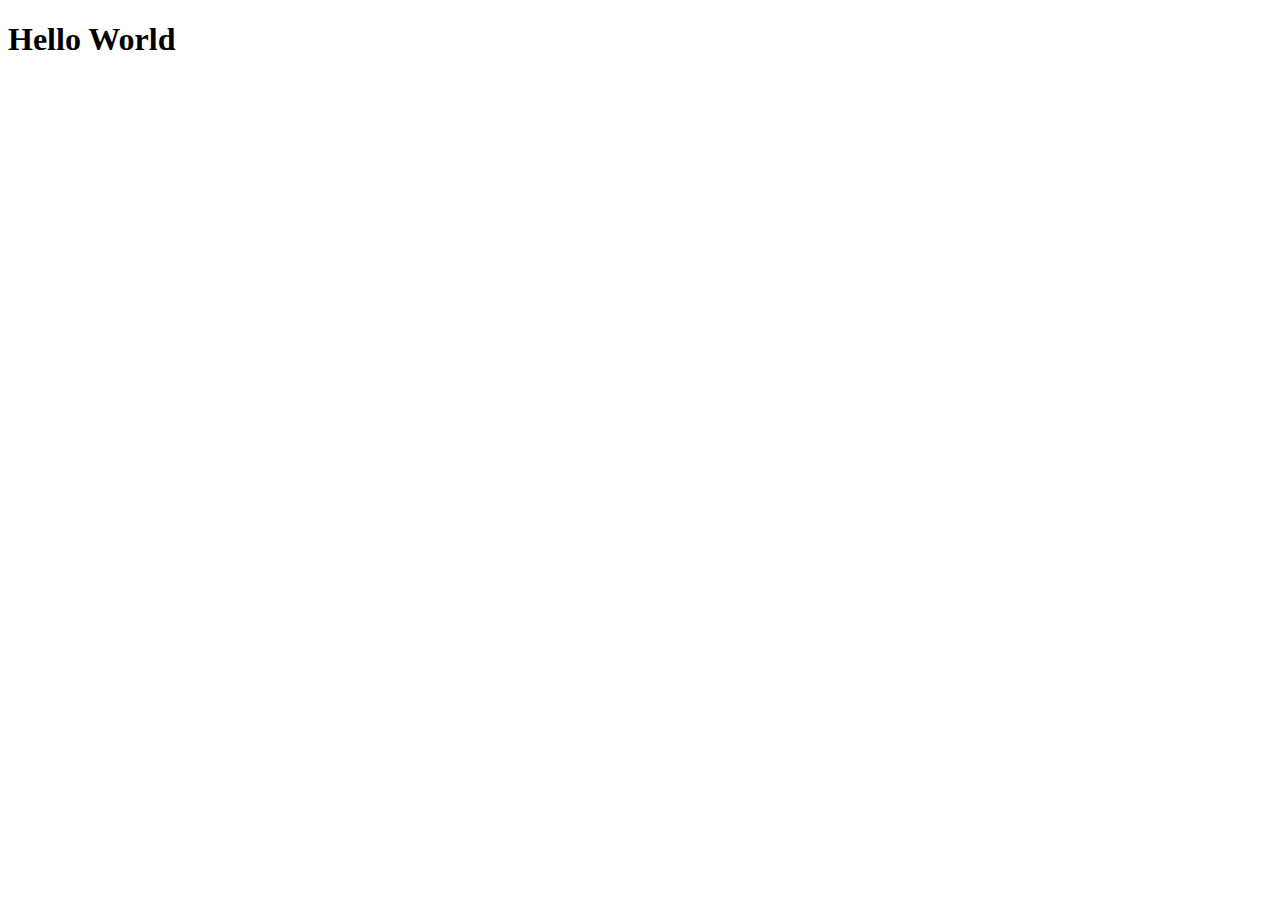
==== index.html @ 81156340 "index.html" ====
<!DOCTYPE html>
<html lang="en">
<head>
    <meta charset="UTF-8">
    <meta http-equiv="X-UA-Compatible" content="IE=edge">
    <meta name="viewport" content="width=device-width, initial-scale=1.0">
    <title>Document</title>
</head>
<body>
    <h1>Hello World</h1>
</body>
</html>
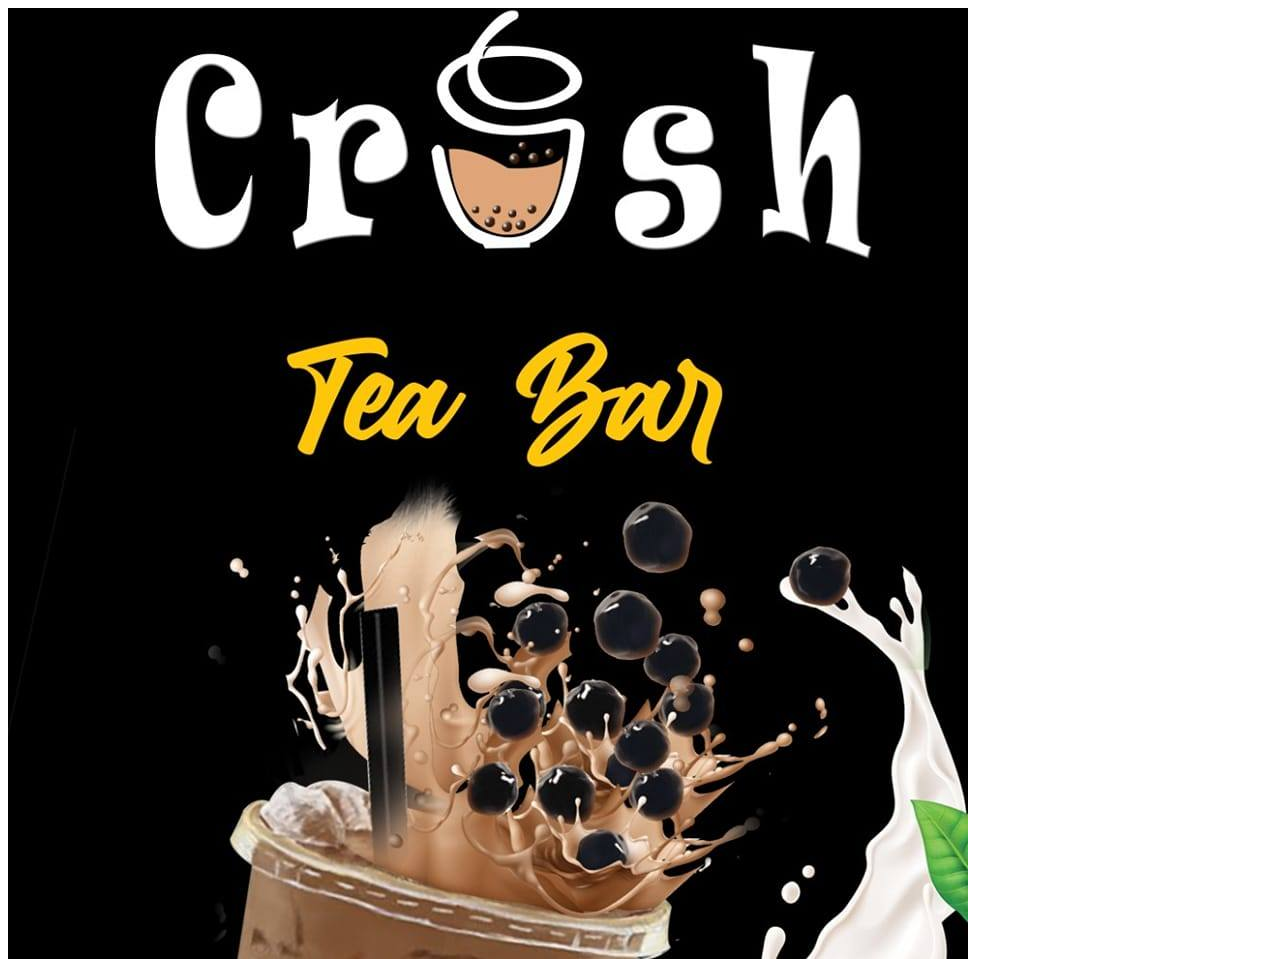
==== commit 54a08e92: "index.html" ====
--- a/index.html
+++ b/index.html
@@ -7,6 +7,8 @@
     <title>Document</title>
 </head>
 <body>
-    <h1>Hello World</h1>
+    <a href="stock_custody.html">
+        <img src="Crush Tea Bar/assets/image/crush_logo.jpg" alt="crush_logo">
+    </a>
 </body>
 </html>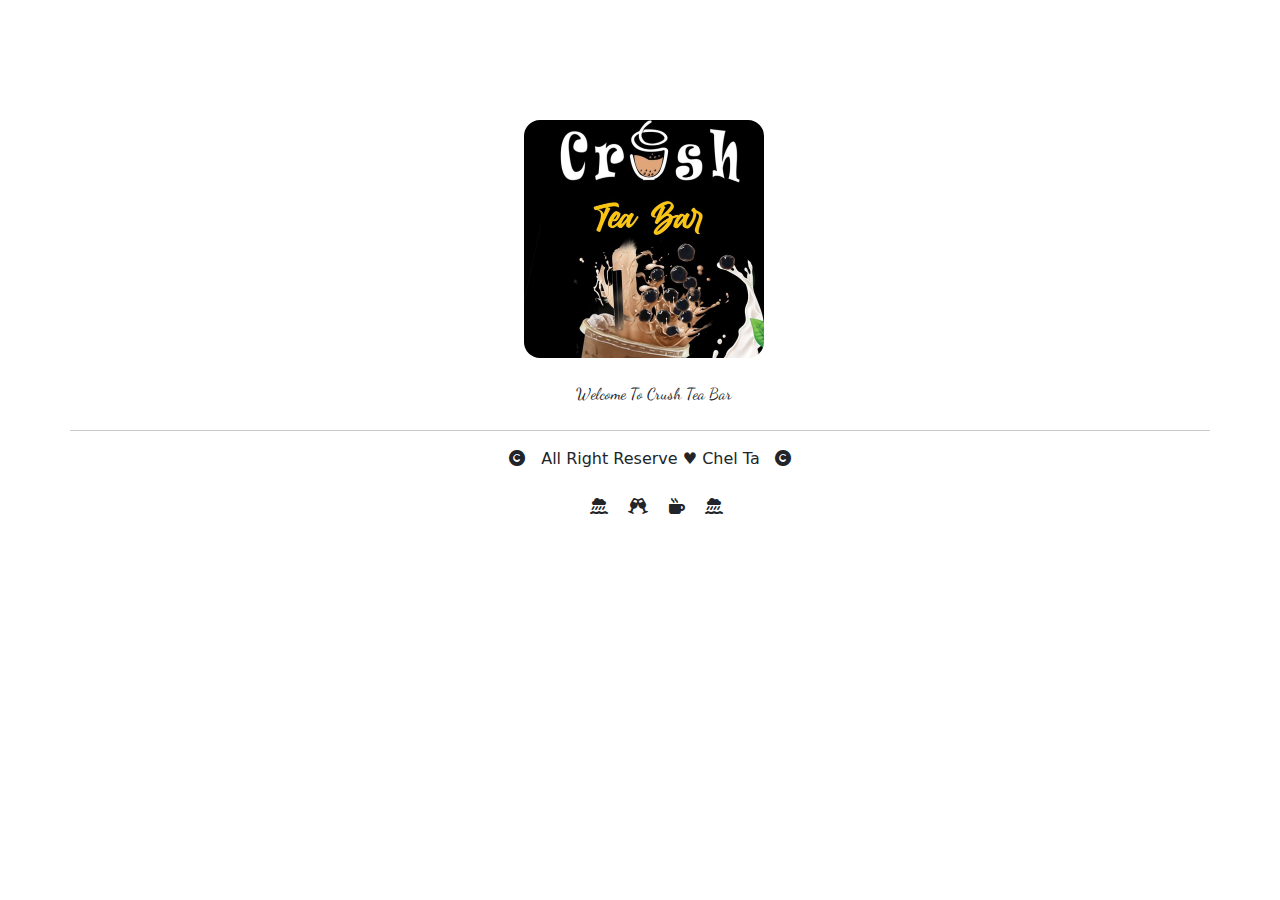
==== commit a49a5d74: "index.html" ====
--- a/index.html
+++ b/index.html
@@ -4,11 +4,47 @@
     <meta charset="UTF-8">
     <meta http-equiv="X-UA-Compatible" content="IE=edge">
     <meta name="viewport" content="width=device-width, initial-scale=1.0">
-    <title>Document</title>
+    <link rel="stylesheet" href="style.css">
+         <!-- Favicon -->
+         <link rel="icon" type="text/css" href="Crush Tea Bar/assets/image/crush_logo.jpg">
+         <link rel="apple-touch-icon" href="Crush Tea Bar/assets/image/crush_logo.jpg">
+        <!-- Bootstrap  -->
+        <link rel="stylesheet" type="text/css" href="Crush Tea Bar/bootstrap/css/bootstrap.min.css">
+        <script type="text/javascript" src="Crush Tea Bar/bootstrap/js/bootstrap.bundle.min.js"></script>
+        <link rel="preconnect" href="https://fonts.googleapis.com">
+        <link rel="preconnect" href="https://fonts.gstatic.com" crossorigin>
+        <link href="https://fonts.googleapis.com/css2?family=Dancing+Script:wght@700&display=swap" rel="stylesheet">
+        <!-- Font Awesome  -->
+        <link rel="stylesheet" type="text/css" href="Crush Tea Bar/assets/fontawesome/css/all.min.css">
+        <title>Crush Tea Bar</title>
 </head>
 <body>
-    <a href="stock_custody.html">
-        <img src="Crush Tea Bar/assets/image/crush_logo.jpg" alt="crush_logo">
-    </a>
+
+    <div class="container img_move">
+        <div class="row justify-content-center">
+            <div class="card" style = " width: 19rem; border: none;">
+                <div class="col-xl-6 col-lg-6 col-md-6 col-sm-12 col-12 mx-4">
+                    <a href="Crush Tea Bar/stock_custody.html">
+                        <img src="Crush Tea Bar/assets/image/crush_logo.jpg" alt="crush_logo" class = "card-img-top rounded-4" style="width: 15rem;">
+                    </a>
+                </div>
+                <div class="card-body">
+                  <p class="card-text text-center my-2" style = "margin-left: 28px;" id = "myp" >Welcome To Crush Tea Bar</p>
+                </div>
+              </div>
+
+              <br><br><hr>
+
+              <footer>
+                <div class="row justify-content-center" style = "margin-left:9px;">
+                  <p id ="pp" style = "text-align:center;"><i class="fa-solid fa-copyright" style = "margin-right:15px;"></i>All Right Reserve &#9829; Chel Ta<i class="fa-solid fa-copyright" style = "margin-left:15px;"></i><br><br>
+                    <i class="fa-solid fa-cloud-showers-water"style = "margin-left:12px;"></i>
+                    <i class="fa-solid fa-champagne-glasses" style = "margin-left:15px;"></i>
+                    <i class="fa-solid fa-mug-hot" style = "margin-left:15px;"></i>
+                    <i class="fa-solid fa-cloud-showers-water" style = "margin-left:15px;"></i></p>
+                </div>
+              </footer>
+        </div>
+    </div>
 </body>
 </html>--- a/style.css
+++ b/style.css
@@ -0,0 +1,7 @@
+.img_move{
+    margin-top:120px;
+}
+
+#myp{
+    font-family: 'Dancing Script', cursive;
+}--- a/Crush Tea Bar/assets/fontawesome/css/all.min.css
+++ b/Crush Tea Bar/assets/fontawesome/css/all.min.css
@@ -0,0 +1,6 @@
+/*!
+ * Font Awesome Free 6.1.1 by @fontawesome - https://fontawesome.com
+ * License - https://fontawesome.com/license/free (Icons: CC BY 4.0, Fonts: SIL OFL 1.1, Code: MIT License)
+ * Copyright 2022 Fonticons, Inc.
+ */
+.fa{font-family:var(--fa-style-family,"Font Awesome 6 Free");font-weight:var(--fa-style,900)}.fa,.fa-brands,.fa-duotone,.fa-light,.fa-regular,.fa-solid,.fa-thin,.fab,.fad,.fal,.far,.fas,.fat{-moz-osx-font-smoothing:grayscale;-webkit-font-smoothing:antialiased;display:var(--fa-display,inline-block);font-style:normal;font-variant:normal;line-height:1;text-rendering:auto}.fa-1x{font-size:1em}.fa-2x{font-size:2em}.fa-3x{font-size:3em}.fa-4x{font-size:4em}.fa-5x{font-size:5em}.fa-6x{font-size:6em}.fa-7x{font-size:7em}.fa-8x{font-size:8em}.fa-9x{font-size:9em}.fa-10x{font-size:10em}.fa-2xs{font-size:.625em;line-height:.1em;vertical-align:.225em}.fa-xs{font-size:.75em;line-height:.08333em;vertical-align:.125em}.fa-sm{font-size:.875em;line-height:.07143em;vertical-align:.05357em}.fa-lg{font-size:1.25em;line-height:.05em;vertical-align:-.075em}.fa-xl{font-size:1.5em;line-height:.04167em;vertical-align:-.125em}.fa-2xl{font-size:2em;line-height:.03125em;vertical-align:-.1875em}.fa-fw{text-align:center;width:1.25em}.fa-ul{list-style-type:none;margin-left:var(--fa-li-margin,2.5em);padding-left:0}.fa-ul>li{position:relative}.fa-li{left:calc(var(--fa-li-width, 2em)*-1);position:absolute;text-align:center;width:var(--fa-li-width,2em);line-height:inherit}.fa-border{border-radius:var(--fa-border-radius,.1em);border:var(--fa-border-width,.08em) var(--fa-border-style,solid) var(--fa-border-color,#eee);padding:var(--fa-border-padding,.2em .25em .15em)}.fa-pull-left{float:left;margin-right:var(--fa-pull-margin,.3em)}.fa-pull-right{float:right;margin-left:var(--fa-pull-margin,.3em)}.fa-beat{-webkit-animation-name:fa-beat;animation-name:fa-beat;-webkit-animation-delay:var(--fa-animation-delay,0);animation-delay:var(--fa-animation-delay,0);-webkit-animation-direction:var(--fa-animation-direction,normal);animation-direction:var(--fa-animation-direction,normal);-webkit-animation-duration:var(--fa-animation-duration,1s);animation-duration:var(--fa-animation-duration,1s);-webkit-animation-iteration-count:var(--fa-animation-iteration-count,infinite);animation-iteration-count:var(--fa-animation-iteration-count,infinite);-webkit-animation-timing-function:var(--fa-animation-timing,ease-in-out);animation-timing-function:var(--fa-animation-timing,ease-in-out)}.fa-bounce{-webkit-animation-name:fa-bounce;animation-name:fa-bounce;-webkit-animation-delay:var(--fa-animation-delay,0);animation-delay:var(--fa-animation-delay,0);-webkit-animation-direction:var(--fa-animation-direction,normal);animation-direction:var(--fa-animation-direction,normal);-webkit-animation-duration:var(--fa-animation-duration,1s);animation-duration:var(--fa-animation-duration,1s);-webkit-animation-iteration-count:var(--fa-animation-iteration-count,infinite);animation-iteration-count:var(--fa-animation-iteration-count,infinite);-webkit-animation-timing-function:var(--fa-animation-timing,cubic-bezier(.28,.84,.42,1));animation-timing-function:var(--fa-animation-timing,cubic-bezier(.28,.84,.42,1))}.fa-fade{-webkit-animation-name:fa-fade;animation-name:fa-fade;-webkit-animation-iteration-count:var(--fa-animation-iteration-count,infinite);animation-iteration-count:var(--fa-animation-iteration-count,infinite);-webkit-animation-timing-function:var(--fa-animation-timing,cubic-bezier(.4,0,.6,1));animation-timing-function:var(--fa-animation-timing,cubic-bezier(.4,0,.6,1))}.fa-beat-fade,.fa-fade{-webkit-animation-delay:var(--fa-animation-delay,0);animation-delay:var(--fa-animation-delay,0);-webkit-animation-direction:var(--fa-animation-direction,normal);animation-direction:var(--fa-animation-direction,normal);-webkit-animation-duration:var(--fa-animation-duration,1s);animation-duration:var(--fa-animation-duration,1s)}.fa-beat-fade{-webkit-animation-name:fa-beat-fade;animation-name:fa-beat-fade;-webkit-animation-iteration-count:var(--fa-animation-iteration-count,infinite);animation-iteration-count:var(--fa-animation-iteration-count,infinite);-webkit-animation-timing-function:var(--fa-animation-timing,cubic-bezier(.4,0,.6,1));animation-timing-function:var(--fa-animation-timing,cubic-bezier(.4,0,.6,1))}.fa-flip{-webkit-animation-name:fa-flip;animation-name:fa-flip;-webkit-animation-delay:var(--fa-animation-delay,0);animation-delay:var(--fa-animation-delay,0);-webkit-animation-direction:var(--fa-animation-direction,normal);animation-direction:var(--fa-animation-direction,normal);-webkit-animation-duration:var(--fa-animation-duration,1s);animation-duration:var(--fa-animation-duration,1s);-webkit-animation-iteration-count:var(--fa-animation-iteration-count,infinite);animation-iteration-count:var(--fa-animation-iteration-count,infinite);-webkit-animation-timing-function:var(--fa-animation-timing,ease-in-out);animation-timing-function:var(--fa-animation-timing,ease-in-out)}.fa-shake{-webkit-animation-name:fa-shake;animation-name:fa-shake;-webkit-animation-duration:var(--fa-animation-duration,1s);animation-duration:var(--fa-animation-duration,1s);-webkit-animation-iteration-count:var(--fa-animation-iteration-count,infinite);animation-iteration-count:var(--fa-animation-iteration-count,infinite);-webkit-animation-timing-function:var(--fa-animation-timing,linear);animation-timing-function:var(--fa-animation-timing,linear)}.fa-shake,.fa-spin{-webkit-animation-delay:var(--fa-animation-delay,0);animation-delay:var(--fa-animation-delay,0);-webkit-animation-direction:var(--fa-animation-direction,normal);animation-direction:var(--fa-animation-direction,normal)}.fa-spin{-webkit-animation-name:fa-spin;animation-name:fa-spin;-webkit-animation-duration:var(--fa-animation-duration,2s);animation-duration:var(--fa-animation-duration,2s);-webkit-animation-iteration-count:var(--fa-animation-iteration-count,infinite);animation-iteration-count:var(--fa-animation-iteration-count,infinite);-webkit-animation-timing-function:var(--fa-animation-timing,linear);animation-timing-function:var(--fa-animation-timing,linear)}.fa-spin-reverse{--fa-animation-direction:reverse}.fa-pulse,.fa-spin-pulse{-webkit-animation-name:fa-spin;animation-name:fa-spin;-webkit-animation-direction:var(--fa-animation-direction,normal);animation-direction:var(--fa-animation-direction,normal);-webkit-animation-duration:var(--fa-animation-duration,1s);animation-duration:var(--fa-animation-duration,1s);-webkit-animation-iteration-count:var(--fa-animation-iteration-count,infinite);animation-iteration-count:var(--fa-animation-iteration-count,infinite);-webkit-animation-timing-function:var(--fa-animation-timing,steps(8));animation-timing-function:var(--fa-animation-timing,steps(8))}@media (prefers-reduced-motion:reduce){.fa-beat,.fa-beat-fade,.fa-bounce,.fa-fade,.fa-flip,.fa-pulse,.fa-shake,.fa-spin,.fa-spin-pulse{-webkit-animation-delay:-1ms;animation-delay:-1ms;-webkit-animation-duration:1ms;animation-duration:1ms;-webkit-animation-iteration-count:1;animation-iteration-count:1;transition-delay:0s;transition-duration:0s}}@-webkit-keyframes fa-beat{0%,90%{-webkit-transform:scale(1);transform:scale(1)}45%{-webkit-transform:scale(var(--fa-beat-scale,1.25));transform:scale(var(--fa-beat-scale,1.25))}}@keyframes fa-beat{0%,90%{-webkit-transform:scale(1);transform:scale(1)}45%{-webkit-transform:scale(var(--fa-beat-scale,1.25));transform:scale(var(--fa-beat-scale,1.25))}}@-webkit-keyframes fa-bounce{0%{-webkit-transform:scale(1) translateY(0);transform:scale(1) translateY(0)}10%{-webkit-transform:scale(var(--fa-bounce-start-scale-x,1.1),var(--fa-bounce-start-scale-y,.9)) translateY(0);transform:scale(var(--fa-bounce-start-scale-x,1.1),var(--fa-bounce-start-scale-y,.9)) translateY(0)}30%{-webkit-transform:scale(var(--fa-bounce-jump-scale-x,.9),var(--fa-bounce-jump-scale-y,1.1)) translateY(var(--fa-bounce-height,-.5em));transform:scale(var(--fa-bounce-jump-scale-x,.9),var(--fa-bounce-jump-scale-y,1.1)) translateY(var(--fa-bounce-height,-.5em))}50%{-webkit-transform:scale(var(--fa-bounce-land-scale-x,1.05),var(--fa-bounce-land-scale-y,.95)) translateY(0);transform:scale(var(--fa-bounce-land-scale-x,1.05),var(--fa-bounce-land-scale-y,.95)) translateY(0)}57%{-webkit-transform:scale(1) translateY(var(--fa-bounce-rebound,-.125em));transform:scale(1) translateY(var(--fa-bounce-rebound,-.125em))}64%{-webkit-transform:scale(1) translateY(0);transform:scale(1) translateY(0)}to{-webkit-transform:scale(1) translateY(0);transform:scale(1) translateY(0)}}@keyframes fa-bounce{0%{-webkit-transform:scale(1) translateY(0);transform:scale(1) translateY(0)}10%{-webkit-transform:scale(var(--fa-bounce-start-scale-x,1.1),var(--fa-bounce-start-scale-y,.9)) translateY(0);transform:scale(var(--fa-bounce-start-scale-x,1.1),var(--fa-bounce-start-scale-y,.9)) translateY(0)}30%{-webkit-transform:scale(var(--fa-bounce-jump-scale-x,.9),var(--fa-bounce-jump-scale-y,1.1)) translateY(var(--fa-bounce-height,-.5em));transform:scale(var(--fa-bounce-jump-scale-x,.9),var(--fa-bounce-jump-scale-y,1.1)) translateY(var(--fa-bounce-height,-.5em))}50%{-webkit-transform:scale(var(--fa-bounce-land-scale-x,1.05),var(--fa-bounce-land-scale-y,.95)) translateY(0);transform:scale(var(--fa-bounce-land-scale-x,1.05),var(--fa-bounce-land-scale-y,.95)) translateY(0)}57%{-webkit-transform:scale(1) translateY(var(--fa-bounce-rebound,-.125em));transform:scale(1) translateY(var(--fa-bounce-rebound,-.125em))}64%{-webkit-transform:scale(1) translateY(0);transform:scale(1) translateY(0)}to{-webkit-transform:scale(1) translateY(0);transform:scale(1) translateY(0)}}@-webkit-keyframes fa-fade{50%{opacity:var(--fa-fade-opacity,.4)}}@keyframes fa-fade{50%{opacity:var(--fa-fade-opacity,.4)}}@-webkit-keyframes fa-beat-fade{0%,to{opacity:var(--fa-beat-fade-opacity,.4);-webkit-transform:scale(1);transform:scale(1)}50%{opacity:1;-webkit-transform:scale(var(--fa-beat-fade-scale,1.125));transform:scale(var(--fa-beat-fade-scale,1.125))}}@keyframes fa-beat-fade{0%,to{opacity:var(--fa-beat-fade-opacity,.4);-webkit-transform:scale(1);transform:scale(1)}50%{opacity:1;-webkit-transform:scale(var(--fa-beat-fade-scale,1.125));transform:scale(var(--fa-beat-fade-scale,1.125))}}@-webkit-keyframes fa-flip{50%{-webkit-transform:rotate3d(var(--fa-flip-x,0),var(--fa-flip-y,1),var(--fa-flip-z,0),var(--fa-flip-angle,-180deg));transform:rotate3d(var(--fa-flip-x,0),var(--fa-flip-y,1),var(--fa-flip-z,0),var(--fa-flip-angle,-180deg))}}@keyframes fa-flip{50%{-webkit-transform:rotate3d(var(--fa-flip-x,0),var(--fa-flip-y,1),var(--fa-flip-z,0),var(--fa-flip-angle,-180deg));transform:rotate3d(var(--fa-flip-x,0),var(--fa-flip-y,1),var(--fa-flip-z,0),var(--fa-flip-angle,-180deg))}}@-webkit-keyframes fa-shake{0%{-webkit-transform:rotate(-15deg);transform:rotate(-15deg)}4%{-webkit-transform:rotate(15deg);transform:rotate(15deg)}8%,24%{-webkit-transform:rotate(-18deg);transform:rotate(-18deg)}12%,28%{-webkit-transform:rotate(18deg);transform:rotate(18deg)}16%{-webkit-transform:rotate(-22deg);transform:rotate(-22deg)}20%{-webkit-transform:rotate(22deg);transform:rotate(22deg)}32%{-webkit-transform:rotate(-12deg);transform:rotate(-12deg)}36%{-webkit-transform:rotate(12deg);transform:rotate(12deg)}40%,to{-webkit-transform:rotate(0deg);transform:rotate(0deg)}}@keyframes fa-shake{0%{-webkit-transform:rotate(-15deg);transform:rotate(-15deg)}4%{-webkit-transform:rotate(15deg);transform:rotate(15deg)}8%,24%{-webkit-transform:rotate(-18deg);transform:rotate(-18deg)}12%,28%{-webkit-transform:rotate(18deg);transform:rotate(18deg)}16%{-webkit-transform:rotate(-22deg);transform:rotate(-22deg)}20%{-webkit-transform:rotate(22deg);transform:rotate(22deg)}32%{-webkit-transform:rotate(-12deg);transform:rotate(-12deg)}36%{-webkit-transform:rotate(12deg);transform:rotate(12deg)}40%,to{-webkit-transform:rotate(0deg);transform:rotate(0deg)}}@-webkit-keyframes fa-spin{0%{-webkit-transform:rotate(0deg);transform:rotate(0deg)}to{-webkit-transform:rotate(1turn);transform:rotate(1turn)}}@keyframes fa-spin{0%{-webkit-transform:rotate(0deg);transform:rotate(0deg)}to{-webkit-transform:rotate(1turn);transform:rotate(1turn)}}.fa-rotate-90{-webkit-transform:rotate(90deg);transform:rotate(90deg)}.fa-rotate-180{-webkit-transform:rotate(180deg);transform:rotate(180deg)}.fa-rotate-270{-webkit-transform:rotate(270deg);transform:rotate(270deg)}.fa-flip-horizontal{-webkit-transform:scaleX(-1);transform:scaleX(-1)}.fa-flip-vertical{-webkit-transform:scaleY(-1);transform:scaleY(-1)}.fa-flip-both,.fa-flip-horizontal.fa-flip-vertical{-webkit-transform:scale(-1);transform:scale(-1)}.fa-rotate-by{-webkit-transform:rotate(var(--fa-rotate-angle,none));transform:rotate(var(--fa-rotate-angle,none))}.fa-stack{display:inline-block;height:2em;line-height:2em;position:relative;vertical-align:middle;width:2.5em}.fa-stack-1x,.fa-stack-2x{left:0;position:absolute;text-align:center;width:100%;z-index:var(--fa-stack-z-index,auto)}.fa-stack-1x{line-height:inherit}.fa-stack-2x{font-size:2em}.fa-inverse{color:var(--fa-inverse,#fff)}.fa-0:before{content:"\30"}.fa-1:before{content:"\31"}.fa-2:before{content:"\32"}.fa-3:before{content:"\33"}.fa-4:before{content:"\34"}.fa-5:before{content:"\35"}.fa-6:before{content:"\36"}.fa-7:before{content:"\37"}.fa-8:before{content:"\38"}.fa-9:before{content:"\39"}.fa-a:before{content:"\41"}.fa-address-book:before,.fa-contact-book:before{content:"\f2b9"}.fa-address-card:before,.fa-contact-card:before,.fa-vcard:before{content:"\f2bb"}.fa-align-center:before{content:"\f037"}.fa-align-justify:before{content:"\f039"}.fa-align-left:before{content:"\f036"}.fa-align-right:before{content:"\f038"}.fa-anchor:before{content:"\f13d"}.fa-anchor-circle-check:before{content:"\e4aa"}.fa-anchor-circle-exclamation:before{content:"\e4ab"}.fa-anchor-circle-xmark:before{content:"\e4ac"}.fa-anchor-lock:before{content:"\e4ad"}.fa-angle-down:before{content:"\f107"}.fa-angle-left:before{content:"\f104"}.fa-angle-right:before{content:"\f105"}.fa-angle-up:before{content:"\f106"}.fa-angle-double-down:before,.fa-angles-down:before{content:"\f103"}.fa-angle-double-left:before,.fa-angles-left:before{content:"\f100"}.fa-angle-double-right:before,.fa-angles-right:before{content:"\f101"}.fa-angle-double-up:before,.fa-angles-up:before{content:"\f102"}.fa-ankh:before{content:"\f644"}.fa-apple-alt:before,.fa-apple-whole:before{content:"\f5d1"}.fa-archway:before{content:"\f557"}.fa-arrow-down:before{content:"\f063"}.fa-arrow-down-1-9:before,.fa-sort-numeric-asc:before,.fa-sort-numeric-down:before{content:"\f162"}.fa-arrow-down-9-1:before,.fa-sort-numeric-desc:before,.fa-sort-numeric-down-alt:before{content:"\f886"}.fa-arrow-down-a-z:before,.fa-sort-alpha-asc:before,.fa-sort-alpha-down:before{content:"\f15d"}.fa-arrow-down-long:before,.fa-long-arrow-down:before{content:"\f175"}.fa-arrow-down-short-wide:before,.fa-sort-amount-desc:before,.fa-sort-amount-down-alt:before{content:"\f884"}.fa-arrow-down-up-across-line:before{content:"\e4af"}.fa-arrow-down-up-lock:before{content:"\e4b0"}.fa-arrow-down-wide-short:before,.fa-sort-amount-asc:before,.fa-sort-amount-down:before{content:"\f160"}.fa-arrow-down-z-a:before,.fa-sort-alpha-desc:before,.fa-sort-alpha-down-alt:before{content:"\f881"}.fa-arrow-left:before{content:"\f060"}.fa-arrow-left-long:before,.fa-long-arrow-left:before{content:"\f177"}.fa-arrow-pointer:before,.fa-mouse-pointer:before{content:"\f245"}.fa-arrow-right:before{content:"\f061"}.fa-arrow-right-arrow-left:before,.fa-exchange:before{content:"\f0ec"}.fa-arrow-right-from-bracket:before,.fa-sign-out:before{content:"\f08b"}.fa-arrow-right-long:before,.fa-long-arrow-right:before{content:"\f178"}.fa-arrow-right-to-bracket:before,.fa-sign-in:before{content:"\f090"}.fa-arrow-right-to-city:before{content:"\e4b3"}.fa-arrow-left-rotate:before,.fa-arrow-rotate-back:before,.fa-arrow-rotate-backward:before,.fa-arrow-rotate-left:before,.fa-undo:before{content:"\f0e2"}.fa-arrow-right-rotate:before,.fa-arrow-rotate-forward:before,.fa-arrow-rotate-right:before,.fa-redo:before{content:"\f01e"}.fa-arrow-trend-down:before{content:"\e097"}.fa-arrow-trend-up:before{content:"\e098"}.fa-arrow-turn-down:before,.fa-level-down:before{content:"\f149"}.fa-arrow-turn-up:before,.fa-level-up:before{content:"\f148"}.fa-arrow-up:before{content:"\f062"}.fa-arrow-up-1-9:before,.fa-sort-numeric-up:before{content:"\f163"}.fa-arrow-up-9-1:before,.fa-sort-numeric-up-alt:before{content:"\f887"}.fa-arrow-up-a-z:before,.fa-sort-alpha-up:before{content:"\f15e"}.fa-arrow-up-from-bracket:before{content:"\e09a"}.fa-arrow-up-from-ground-water:before{content:"\e4b5"}.fa-arrow-up-from-water-pump:before{content:"\e4b6"}.fa-arrow-up-long:before,.fa-long-arrow-up:before{content:"\f176"}.fa-arrow-up-right-dots:before{content:"\e4b7"}.fa-arrow-up-right-from-square:before,.fa-external-link:before{content:"\f08e"}.fa-arrow-up-short-wide:before,.fa-sort-amount-up-alt:before{content:"\f885"}.fa-arrow-up-wide-short:before,.fa-sort-amount-up:before{content:"\f161"}.fa-arrow-up-z-a:before,.fa-sort-alpha-up-alt:before{content:"\f882"}.fa-arrows-down-to-line:before{content:"\e4b8"}.fa-arrows-down-to-people:before{content:"\e4b9"}.fa-arrows-h:before,.fa-arrows-left-right:before{content:"\f07e"}.fa-arrows-left-right-to-line:before{content:"\e4ba"}.fa-arrows-rotate:before,.fa-refresh:before,.fa-sync:before{content:"\f021"}.fa-arrows-spin:before{content:"\e4bb"}.fa-arrows-split-up-and-left:before{content:"\e4bc"}.fa-arrows-to-circle:before{content:"\e4bd"}.fa-arrows-to-dot:before{content:"\e4be"}.fa-arrows-to-eye:before{content:"\e4bf"}.fa-arrows-turn-right:before{content:"\e4c0"}.fa-arrows-turn-to-dots:before{content:"\e4c1"}.fa-arrows-up-down:before,.fa-arrows-v:before{content:"\f07d"}.fa-arrows-up-down-left-right:before,.fa-arrows:before{content:"\f047"}.fa-arrows-up-to-line:before{content:"\e4c2"}.fa-asterisk:before{content:"\2a"}.fa-at:before{content:"\40"}.fa-atom:before{content:"\f5d2"}.fa-audio-description:before{content:"\f29e"}.fa-austral-sign:before{content:"\e0a9"}.fa-award:before{content:"\f559"}.fa-b:before{content:"\42"}.fa-baby:before{content:"\f77c"}.fa-baby-carriage:before,.fa-carriage-baby:before{content:"\f77d"}.fa-backward:before{content:"\f04a"}.fa-backward-fast:before,.fa-fast-backward:before{content:"\f049"}.fa-backward-step:before,.fa-step-backward:before{content:"\f048"}.fa-bacon:before{content:"\f7e5"}.fa-bacteria:before{content:"\e059"}.fa-bacterium:before{content:"\e05a"}.fa-bag-shopping:before,.fa-shopping-bag:before{content:"\f290"}.fa-bahai:before{content:"\f666"}.fa-baht-sign:before{content:"\e0ac"}.fa-ban:before,.fa-cancel:before{content:"\f05e"}.fa-ban-smoking:before,.fa-smoking-ban:before{content:"\f54d"}.fa-band-aid:before,.fa-bandage:before{content:"\f462"}.fa-barcode:before{content:"\f02a"}.fa-bars:before,.fa-navicon:before{content:"\f0c9"}.fa-bars-progress:before,.fa-tasks-alt:before{content:"\f828"}.fa-bars-staggered:before,.fa-reorder:before,.fa-stream:before{content:"\f550"}.fa-baseball-ball:before,.fa-baseball:before{content:"\f433"}.fa-baseball-bat-ball:before{content:"\f432"}.fa-basket-shopping:before,.fa-shopping-basket:before{content:"\f291"}.fa-basketball-ball:before,.fa-basketball:before{content:"\f434"}.fa-bath:before,.fa-bathtub:before{content:"\f2cd"}.fa-battery-0:before,.fa-battery-empty:before{content:"\f244"}.fa-battery-5:before,.fa-battery-full:before,.fa-battery:before{content:"\f240"}.fa-battery-3:before,.fa-battery-half:before{content:"\f242"}.fa-battery-2:before,.fa-battery-quarter:before{content:"\f243"}.fa-battery-4:before,.fa-battery-three-quarters:before{content:"\f241"}.fa-bed:before{content:"\f236"}.fa-bed-pulse:before,.fa-procedures:before{content:"\f487"}.fa-beer-mug-empty:before,.fa-beer:before{content:"\f0fc"}.fa-bell:before{content:"\f0f3"}.fa-bell-concierge:before,.fa-concierge-bell:before{content:"\f562"}.fa-bell-slash:before{content:"\f1f6"}.fa-bezier-curve:before{content:"\f55b"}.fa-bicycle:before{content:"\f206"}.fa-binoculars:before{content:"\f1e5"}.fa-biohazard:before{content:"\f780"}.fa-bitcoin-sign:before{content:"\e0b4"}.fa-blender:before{content:"\f517"}.fa-blender-phone:before{content:"\f6b6"}.fa-blog:before{content:"\f781"}.fa-bold:before{content:"\f032"}.fa-bolt:before,.fa-zap:before{content:"\f0e7"}.fa-bolt-lightning:before{content:"\e0b7"}.fa-bomb:before{content:"\f1e2"}.fa-bone:before{content:"\f5d7"}.fa-bong:before{content:"\f55c"}.fa-book:before{content:"\f02d"}.fa-atlas:before,.fa-book-atlas:before{content:"\f558"}.fa-bible:before,.fa-book-bible:before{content:"\f647"}.fa-book-bookmark:before{content:"\e0bb"}.fa-book-journal-whills:before,.fa-journal-whills:before{content:"\f66a"}.fa-book-medical:before{content:"\f7e6"}.fa-book-open:before{content:"\f518"}.fa-book-open-reader:before,.fa-book-reader:before{content:"\f5da"}.fa-book-quran:before,.fa-quran:before{content:"\f687"}.fa-book-dead:before,.fa-book-skull:before{content:"\f6b7"}.fa-bookmark:before{content:"\f02e"}.fa-border-all:before{content:"\f84c"}.fa-border-none:before{content:"\f850"}.fa-border-style:before,.fa-border-top-left:before{content:"\f853"}.fa-bore-hole:before{content:"\e4c3"}.fa-bottle-droplet:before{content:"\e4c4"}.fa-bottle-water:before{content:"\e4c5"}.fa-bowl-food:before{content:"\e4c6"}.fa-bowl-rice:before{content:"\e2eb"}.fa-bowling-ball:before{content:"\f436"}.fa-box:before{content:"\f466"}.fa-archive:before,.fa-box-archive:before{content:"\f187"}.fa-box-open:before{content:"\f49e"}.fa-box-tissue:before{content:"\e05b"}.fa-boxes-packing:before{content:"\e4c7"}.fa-boxes-alt:before,.fa-boxes-stacked:before,.fa-boxes:before{content:"\f468"}.fa-braille:before{content:"\f2a1"}.fa-brain:before{content:"\f5dc"}.fa-brazilian-real-sign:before{content:"\e46c"}.fa-bread-slice:before{content:"\f7ec"}.fa-bridge:before{content:"\e4c8"}.fa-bridge-circle-check:before{content:"\e4c9"}.fa-bridge-circle-exclamation:before{content:"\e4ca"}.fa-bridge-circle-xmark:before{content:"\e4cb"}.fa-bridge-lock:before{content:"\e4cc"}.fa-bridge-water:before{content:"\e4ce"}.fa-briefcase:before{content:"\f0b1"}.fa-briefcase-medical:before{content:"\f469"}.fa-broom:before{content:"\f51a"}.fa-broom-ball:before,.fa-quidditch-broom-ball:before,.fa-quidditch:before{content:"\f458"}.fa-brush:before{content:"\f55d"}.fa-bucket:before{content:"\e4cf"}.fa-bug:before{content:"\f188"}.fa-bug-slash:before{content:"\e490"}.fa-bugs:before{content:"\e4d0"}.fa-building:before{content:"\f1ad"}.fa-building-circle-arrow-right:before{content:"\e4d1"}.fa-building-circle-check:before{content:"\e4d2"}.fa-building-circle-exclamation:before{content:"\e4d3"}.fa-building-circle-xmark:before{content:"\e4d4"}.fa-bank:before,.fa-building-columns:before,.fa-institution:before,.fa-museum:before,.fa-university:before{content:"\f19c"}.fa-building-flag:before{content:"\e4d5"}.fa-building-lock:before{content:"\e4d6"}.fa-building-ngo:before{content:"\e4d7"}.fa-building-shield:before{content:"\e4d8"}.fa-building-un:before{content:"\e4d9"}.fa-building-user:before{content:"\e4da"}.fa-building-wheat:before{content:"\e4db"}.fa-bullhorn:before{content:"\f0a1"}.fa-bullseye:before{content:"\f140"}.fa-burger:before,.fa-hamburger:before{content:"\f805"}.fa-burst:before{content:"\e4dc"}.fa-bus:before{content:"\f207"}.fa-bus-alt:before,.fa-bus-simple:before{content:"\f55e"}.fa-briefcase-clock:before,.fa-business-time:before{content:"\f64a"}.fa-c:before{content:"\43"}.fa-birthday-cake:before,.fa-cake-candles:before,.fa-cake:before{content:"\f1fd"}.fa-calculator:before{content:"\f1ec"}.fa-calendar:before{content:"\f133"}.fa-calendar-check:before{content:"\f274"}.fa-calendar-day:before{content:"\f783"}.fa-calendar-alt:before,.fa-calendar-days:before{content:"\f073"}.fa-calendar-minus:before{content:"\f272"}.fa-calendar-plus:before{content:"\f271"}.fa-calendar-week:before{content:"\f784"}.fa-calendar-times:before,.fa-calendar-xmark:before{content:"\f273"}.fa-camera-alt:before,.fa-camera:before{content:"\f030"}.fa-camera-retro:before{content:"\f083"}.fa-camera-rotate:before{content:"\e0d8"}.fa-campground:before{content:"\f6bb"}.fa-candy-cane:before{content:"\f786"}.fa-cannabis:before{content:"\f55f"}.fa-capsules:before{content:"\f46b"}.fa-automobile:before,.fa-car:before{content:"\f1b9"}.fa-battery-car:before,.fa-car-battery:before{content:"\f5df"}.fa-car-burst:before,.fa-car-crash:before{content:"\f5e1"}.fa-car-on:before{content:"\e4dd"}.fa-car-alt:before,.fa-car-rear:before{content:"\f5de"}.fa-car-side:before{content:"\f5e4"}.fa-car-tunnel:before{content:"\e4de"}.fa-caravan:before{content:"\f8ff"}.fa-caret-down:before{content:"\f0d7"}.fa-caret-left:before{content:"\f0d9"}.fa-caret-right:before{content:"\f0da"}.fa-caret-up:before{content:"\f0d8"}.fa-carrot:before{content:"\f787"}.fa-cart-arrow-down:before{content:"\f218"}.fa-cart-flatbed:before,.fa-dolly-flatbed:before{content:"\f474"}.fa-cart-flatbed-suitcase:before,.fa-luggage-cart:before{content:"\f59d"}.fa-cart-plus:before{content:"\f217"}.fa-cart-shopping:before,.fa-shopping-cart:before{content:"\f07a"}.fa-cash-register:before{content:"\f788"}.fa-cat:before{content:"\f6be"}.fa-cedi-sign:before{content:"\e0df"}.fa-cent-sign:before{content:"\e3f5"}.fa-certificate:before{content:"\f0a3"}.fa-chair:before{content:"\f6c0"}.fa-blackboard:before,.fa-chalkboard:before{content:"\f51b"}.fa-chalkboard-teacher:before,.fa-chalkboard-user:before{content:"\f51c"}.fa-champagne-glasses:before,.fa-glass-cheers:before{content:"\f79f"}.fa-charging-station:before{content:"\f5e7"}.fa-area-chart:before,.fa-chart-area:before{content:"\f1fe"}.fa-bar-chart:before,.fa-chart-bar:before{content:"\f080"}.fa-chart-column:before{content:"\e0e3"}.fa-chart-gantt:before{content:"\e0e4"}.fa-chart-line:before,.fa-line-chart:before{content:"\f201"}.fa-chart-pie:before,.fa-pie-chart:before{content:"\f200"}.fa-chart-simple:before{content:"\e473"}.fa-check:before{content:"\f00c"}.fa-check-double:before{content:"\f560"}.fa-check-to-slot:before,.fa-vote-yea:before{content:"\f772"}.fa-cheese:before{content:"\f7ef"}.fa-chess:before{content:"\f439"}.fa-chess-bishop:before{content:"\f43a"}.fa-chess-board:before{content:"\f43c"}.fa-chess-king:before{content:"\f43f"}.fa-chess-knight:before{content:"\f441"}.fa-chess-pawn:before{content:"\f443"}.fa-chess-queen:before{content:"\f445"}.fa-chess-rook:before{content:"\f447"}.fa-chevron-down:before{content:"\f078"}.fa-chevron-left:before{content:"\f053"}.fa-chevron-right:before{content:"\f054"}.fa-chevron-up:before{content:"\f077"}.fa-child:before{content:"\f1ae"}.fa-child-dress:before{content:"\e59c"}.fa-child-reaching:before{content:"\e59d"}.fa-child-rifle:before{content:"\e4e0"}.fa-children:before{content:"\e4e1"}.fa-church:before{content:"\f51d"}.fa-circle:before{content:"\f111"}.fa-arrow-circle-down:before,.fa-circle-arrow-down:before{content:"\f0ab"}.fa-arrow-circle-left:before,.fa-circle-arrow-left:before{content:"\f0a8"}.fa-arrow-circle-right:before,.fa-circle-arrow-right:before{content:"\f0a9"}.fa-arrow-circle-up:before,.fa-circle-arrow-up:before{content:"\f0aa"}.fa-check-circle:before,.fa-circle-check:before{content:"\f058"}.fa-chevron-circle-down:before,.fa-circle-chevron-down:before{content:"\f13a"}.fa-chevron-circle-left:before,.fa-circle-chevron-left:before{content:"\f137"}.fa-chevron-circle-right:before,.fa-circle-chevron-right:before{content:"\f138"}.fa-chevron-circle-up:before,.fa-circle-chevron-up:before{content:"\f139"}.fa-circle-dollar-to-slot:before,.fa-donate:before{content:"\f4b9"}.fa-circle-dot:before,.fa-dot-circle:before{content:"\f192"}.fa-arrow-alt-circle-down:before,.fa-circle-down:before{content:"\f358"}.fa-circle-exclamation:before,.fa-exclamation-circle:before{content:"\f06a"}.fa-circle-h:before,.fa-hospital-symbol:before{content:"\f47e"}.fa-adjust:before,.fa-circle-half-stroke:before{content:"\f042"}.fa-circle-info:before,.fa-info-circle:before{content:"\f05a"}.fa-arrow-alt-circle-left:before,.fa-circle-left:before{content:"\f359"}.fa-circle-minus:before,.fa-minus-circle:before{content:"\f056"}.fa-circle-nodes:before{content:"\e4e2"}.fa-circle-notch:before{content:"\f1ce"}.fa-circle-pause:before,.fa-pause-circle:before{content:"\f28b"}.fa-circle-play:before,.fa-play-circle:before{content:"\f144"}.fa-circle-plus:before,.fa-plus-circle:before{content:"\f055"}.fa-circle-question:before,.fa-question-circle:before{content:"\f059"}.fa-circle-radiation:before,.fa-radiation-alt:before{content:"\f7ba"}.fa-arrow-alt-circle-right:before,.fa-circle-right:before{content:"\f35a"}.fa-circle-stop:before,.fa-stop-circle:before{content:"\f28d"}.fa-arrow-alt-circle-up:before,.fa-circle-up:before{content:"\f35b"}.fa-circle-user:before,.fa-user-circle:before{content:"\f2bd"}.fa-circle-xmark:before,.fa-times-circle:before,.fa-xmark-circle:before{content:"\f057"}.fa-city:before{content:"\f64f"}.fa-clapperboard:before{content:"\e131"}.fa-clipboard:before{content:"\f328"}.fa-clipboard-check:before{content:"\f46c"}.fa-clipboard-list:before{content:"\f46d"}.fa-clipboard-question:before{content:"\e4e3"}.fa-clipboard-user:before{content:"\f7f3"}.fa-clock-four:before,.fa-clock:before{content:"\f017"}.fa-clock-rotate-left:before,.fa-history:before{content:"\f1da"}.fa-clone:before{content:"\f24d"}.fa-closed-captioning:before{content:"\f20a"}.fa-cloud:before{content:"\f0c2"}.fa-cloud-arrow-down:before,.fa-cloud-download-alt:before,.fa-cloud-download:before{content:"\f0ed"}.fa-cloud-arrow-up:before,.fa-cloud-upload-alt:before,.fa-cloud-upload:before{content:"\f0ee"}.fa-cloud-bolt:before,.fa-thunderstorm:before{content:"\f76c"}.fa-cloud-meatball:before{content:"\f73b"}.fa-cloud-moon:before{content:"\f6c3"}.fa-cloud-moon-rain:before{content:"\f73c"}.fa-cloud-rain:before{content:"\f73d"}.fa-cloud-showers-heavy:before{content:"\f740"}.fa-cloud-showers-water:before{content:"\e4e4"}.fa-cloud-sun:before{content:"\f6c4"}.fa-cloud-sun-rain:before{content:"\f743"}.fa-clover:before{content:"\e139"}.fa-code:before{content:"\f121"}.fa-code-branch:before{content:"\f126"}.fa-code-commit:before{content:"\f386"}.fa-code-compare:before{content:"\e13a"}.fa-code-fork:before{content:"\e13b"}.fa-code-merge:before{content:"\f387"}.fa-code-pull-request:before{content:"\e13c"}.fa-coins:before{content:"\f51e"}.fa-colon-sign:before{content:"\e140"}.fa-comment:before{content:"\f075"}.fa-comment-dollar:before{content:"\f651"}.fa-comment-dots:before,.fa-commenting:before{content:"\f4ad"}.fa-comment-medical:before{content:"\f7f5"}.fa-comment-slash:before{content:"\f4b3"}.fa-comment-sms:before,.fa-sms:before{content:"\f7cd"}.fa-comments:before{content:"\f086"}.fa-comments-dollar:before{content:"\f653"}.fa-compact-disc:before{content:"\f51f"}.fa-compass:before{content:"\f14e"}.fa-compass-drafting:before,.fa-drafting-compass:before{content:"\f568"}.fa-compress:before{content:"\f066"}.fa-computer:before{content:"\e4e5"}.fa-computer-mouse:before,.fa-mouse:before{content:"\f8cc"}.fa-cookie:before{content:"\f563"}.fa-cookie-bite:before{content:"\f564"}.fa-copy:before{content:"\f0c5"}.fa-copyright:before{content:"\f1f9"}.fa-couch:before{content:"\f4b8"}.fa-cow:before{content:"\f6c8"}.fa-credit-card-alt:before,.fa-credit-card:before{content:"\f09d"}.fa-crop:before{content:"\f125"}.fa-crop-alt:before,.fa-crop-simple:before{content:"\f565"}.fa-cross:before{content:"\f654"}.fa-crosshairs:before{content:"\f05b"}.fa-crow:before{content:"\f520"}.fa-crown:before{content:"\f521"}.fa-crutch:before{content:"\f7f7"}.fa-cruzeiro-sign:before{content:"\e152"}.fa-cube:before{content:"\f1b2"}.fa-cubes:before{content:"\f1b3"}.fa-cubes-stacked:before{content:"\e4e6"}.fa-d:before{content:"\44"}.fa-database:before{content:"\f1c0"}.fa-backspace:before,.fa-delete-left:before{content:"\f55a"}.fa-democrat:before{content:"\f747"}.fa-desktop-alt:before,.fa-desktop:before{content:"\f390"}.fa-dharmachakra:before{content:"\f655"}.fa-diagram-next:before{content:"\e476"}.fa-diagram-predecessor:before{content:"\e477"}.fa-diagram-project:before,.fa-project-diagram:before{content:"\f542"}.fa-diagram-successor:before{content:"\e47a"}.fa-diamond:before{content:"\f219"}.fa-diamond-turn-right:before,.fa-directions:before{content:"\f5eb"}.fa-dice:before{content:"\f522"}.fa-dice-d20:before{content:"\f6cf"}.fa-dice-d6:before{content:"\f6d1"}.fa-dice-five:before{content:"\f523"}.fa-dice-four:before{content:"\f524"}.fa-dice-one:before{content:"\f525"}.fa-dice-six:before{content:"\f526"}.fa-dice-three:before{content:"\f527"}.fa-dice-two:before{content:"\f528"}.fa-disease:before{content:"\f7fa"}.fa-display:before{content:"\e163"}.fa-divide:before{content:"\f529"}.fa-dna:before{content:"\f471"}.fa-dog:before{content:"\f6d3"}.fa-dollar-sign:before,.fa-dollar:before,.fa-usd:before{content:"\24"}.fa-dolly-box:before,.fa-dolly:before{content:"\f472"}.fa-dong-sign:before{content:"\e169"}.fa-door-closed:before{content:"\f52a"}.fa-door-open:before{content:"\f52b"}.fa-dove:before{content:"\f4ba"}.fa-compress-alt:before,.fa-down-left-and-up-right-to-center:before{content:"\f422"}.fa-down-long:before,.fa-long-arrow-alt-down:before{content:"\f309"}.fa-download:before{content:"\f019"}.fa-dragon:before{content:"\f6d5"}.fa-draw-polygon:before{content:"\f5ee"}.fa-droplet:before,.fa-tint:before{content:"\f043"}.fa-droplet-slash:before,.fa-tint-slash:before{content:"\f5c7"}.fa-drum:before{content:"\f569"}.fa-drum-steelpan:before{content:"\f56a"}.fa-drumstick-bite:before{content:"\f6d7"}.fa-dumbbell:before{content:"\f44b"}.fa-dumpster:before{content:"\f793"}.fa-dumpster-fire:before{content:"\f794"}.fa-dungeon:before{content:"\f6d9"}.fa-e:before{content:"\45"}.fa-deaf:before,.fa-deafness:before,.fa-ear-deaf:before,.fa-hard-of-hearing:before{content:"\f2a4"}.fa-assistive-listening-systems:before,.fa-ear-listen:before{content:"\f2a2"}.fa-earth-africa:before,.fa-globe-africa:before{content:"\f57c"}.fa-earth-america:before,.fa-earth-americas:before,.fa-earth:before,.fa-globe-americas:before{content:"\f57d"}.fa-earth-asia:before,.fa-globe-asia:before{content:"\f57e"}.fa-earth-europe:before,.fa-globe-europe:before{content:"\f7a2"}.fa-earth-oceania:before,.fa-globe-oceania:before{content:"\e47b"}.fa-egg:before{content:"\f7fb"}.fa-eject:before{content:"\f052"}.fa-elevator:before{content:"\e16d"}.fa-ellipsis-h:before,.fa-ellipsis:before{content:"\f141"}.fa-ellipsis-v:before,.fa-ellipsis-vertical:before{content:"\f142"}.fa-envelope:before{content:"\f0e0"}.fa-envelope-circle-check:before{content:"\e4e8"}.fa-envelope-open:before{content:"\f2b6"}.fa-envelope-open-text:before{content:"\f658"}.fa-envelopes-bulk:before,.fa-mail-bulk:before{content:"\f674"}.fa-equals:before{content:"\3d"}.fa-eraser:before{content:"\f12d"}.fa-ethernet:before{content:"\f796"}.fa-eur:before,.fa-euro-sign:before,.fa-euro:before{content:"\f153"}.fa-exclamation:before{content:"\21"}.fa-expand:before{content:"\f065"}.fa-explosion:before{content:"\e4e9"}.fa-eye:before{content:"\f06e"}.fa-eye-dropper-empty:before,.fa-eye-dropper:before,.fa-eyedropper:before{content:"\f1fb"}.fa-eye-low-vision:before,.fa-low-vision:before{content:"\f2a8"}.fa-eye-slash:before{content:"\f070"}.fa-f:before{content:"\46"}.fa-angry:before,.fa-face-angry:before{content:"\f556"}.fa-dizzy:before,.fa-face-dizzy:before{content:"\f567"}.fa-face-flushed:before,.fa-flushed:before{content:"\f579"}.fa-face-frown:before,.fa-frown:before{content:"\f119"}.fa-face-frown-open:before,.fa-frown-open:before{content:"\f57a"}.fa-face-grimace:before,.fa-grimace:before{content:"\f57f"}.fa-face-grin:before,.fa-grin:before{content:"\f580"}.fa-face-grin-beam:before,.fa-grin-beam:before{content:"\f582"}.fa-face-grin-beam-sweat:before,.fa-grin-beam-sweat:before{content:"\f583"}.fa-face-grin-hearts:before,.fa-grin-hearts:before{content:"\f584"}.fa-face-grin-squint:before,.fa-grin-squint:before{content:"\f585"}.fa-face-grin-squint-tears:before,.fa-grin-squint-tears:before{content:"\f586"}.fa-face-grin-stars:before,.fa-grin-stars:before{content:"\f587"}.fa-face-grin-tears:before,.fa-grin-tears:before{content:"\f588"}.fa-face-grin-tongue:before,.fa-grin-tongue:before{content:"\f589"}.fa-face-grin-tongue-squint:before,.fa-grin-tongue-squint:before{content:"\f58a"}.fa-face-grin-tongue-wink:before,.fa-grin-tongue-wink:before{content:"\f58b"}.fa-face-grin-wide:before,.fa-grin-alt:before{content:"\f581"}.fa-face-grin-wink:before,.fa-grin-wink:before{content:"\f58c"}.fa-face-kiss:before,.fa-kiss:before{content:"\f596"}.fa-face-kiss-beam:before,.fa-kiss-beam:before{content:"\f597"}.fa-face-kiss-wink-heart:before,.fa-kiss-wink-heart:before{content:"\f598"}.fa-face-laugh:before,.fa-laugh:before{content:"\f599"}.fa-face-laugh-beam:before,.fa-laugh-beam:before{content:"\f59a"}.fa-face-laugh-squint:before,.fa-laugh-squint:before{content:"\f59b"}.fa-face-laugh-wink:before,.fa-laugh-wink:before{content:"\f59c"}.fa-face-meh:before,.fa-meh:before{content:"\f11a"}.fa-face-meh-blank:before,.fa-meh-blank:before{content:"\f5a4"}.fa-face-rolling-eyes:before,.fa-meh-rolling-eyes:before{content:"\f5a5"}.fa-face-sad-cry:before,.fa-sad-cry:before{content:"\f5b3"}.fa-face-sad-tear:before,.fa-sad-tear:before{content:"\f5b4"}.fa-face-smile:before,.fa-smile:before{content:"\f118"}.fa-face-smile-beam:before,.fa-smile-beam:before{content:"\f5b8"}.fa-face-smile-wink:before,.fa-smile-wink:before{content:"\f4da"}.fa-face-surprise:before,.fa-surprise:before{content:"\f5c2"}.fa-face-tired:before,.fa-tired:before{content:"\f5c8"}.fa-fan:before{content:"\f863"}.fa-faucet:before{content:"\e005"}.fa-faucet-drip:before{content:"\e006"}.fa-fax:before{content:"\f1ac"}.fa-feather:before{content:"\f52d"}.fa-feather-alt:before,.fa-feather-pointed:before{content:"\f56b"}.fa-ferry:before{content:"\e4ea"}.fa-file:before{content:"\f15b"}.fa-file-arrow-down:before,.fa-file-download:before{content:"\f56d"}.fa-file-arrow-up:before,.fa-file-upload:before{content:"\f574"}.fa-file-audio:before{content:"\f1c7"}.fa-file-circle-check:before{content:"\e493"}.fa-file-circle-exclamation:before{content:"\e4eb"}.fa-file-circle-minus:before{content:"\e4ed"}.fa-file-circle-plus:before{content:"\e4ee"}.fa-file-circle-question:before{content:"\e4ef"}.fa-file-circle-xmark:before{content:"\e494"}.fa-file-code:before{content:"\f1c9"}.fa-file-contract:before{content:"\f56c"}.fa-file-csv:before{content:"\f6dd"}.fa-file-excel:before{content:"\f1c3"}.fa-arrow-right-from-file:before,.fa-file-export:before{content:"\f56e"}.fa-file-image:before{content:"\f1c5"}.fa-arrow-right-to-file:before,.fa-file-import:before{content:"\f56f"}.fa-file-invoice:before{content:"\f570"}.fa-file-invoice-dollar:before{content:"\f571"}.fa-file-alt:before,.fa-file-lines:before,.fa-file-text:before{content:"\f15c"}.fa-file-medical:before{content:"\f477"}.fa-file-pdf:before{content:"\f1c1"}.fa-file-edit:before,.fa-file-pen:before{content:"\f31c"}.fa-file-powerpoint:before{content:"\f1c4"}.fa-file-prescription:before{content:"\f572"}.fa-file-shield:before{content:"\e4f0"}.fa-file-signature:before{content:"\f573"}.fa-file-video:before{content:"\f1c8"}.fa-file-medical-alt:before,.fa-file-waveform:before{content:"\f478"}.fa-file-word:before{content:"\f1c2"}.fa-file-archive:before,.fa-file-zipper:before{content:"\f1c6"}.fa-fill:before{content:"\f575"}.fa-fill-drip:before{content:"\f576"}.fa-film:before{content:"\f008"}.fa-filter:before{content:"\f0b0"}.fa-filter-circle-dollar:before,.fa-funnel-dollar:before{content:"\f662"}.fa-filter-circle-xmark:before{content:"\e17b"}.fa-fingerprint:before{content:"\f577"}.fa-fire:before{content:"\f06d"}.fa-fire-burner:before{content:"\e4f1"}.fa-fire-extinguisher:before{content:"\f134"}.fa-fire-alt:before,.fa-fire-flame-curved:before{content:"\f7e4"}.fa-burn:before,.fa-fire-flame-simple:before{content:"\f46a"}.fa-fish:before{content:"\f578"}.fa-fish-fins:before{content:"\e4f2"}.fa-flag:before{content:"\f024"}.fa-flag-checkered:before{content:"\f11e"}.fa-flag-usa:before{content:"\f74d"}.fa-flask:before{content:"\f0c3"}.fa-flask-vial:before{content:"\e4f3"}.fa-floppy-disk:before,.fa-save:before{content:"\f0c7"}.fa-florin-sign:before{content:"\e184"}.fa-folder-blank:before,.fa-folder:before{content:"\f07b"}.fa-folder-closed:before{content:"\e185"}.fa-folder-minus:before{content:"\f65d"}.fa-folder-open:before{content:"\f07c"}.fa-folder-plus:before{content:"\f65e"}.fa-folder-tree:before{content:"\f802"}.fa-font:before{content:"\f031"}.fa-football-ball:before,.fa-football:before{content:"\f44e"}.fa-forward:before{content:"\f04e"}.fa-fast-forward:before,.fa-forward-fast:before{content:"\f050"}.fa-forward-step:before,.fa-step-forward:before{content:"\f051"}.fa-franc-sign:before{content:"\e18f"}.fa-frog:before{content:"\f52e"}.fa-futbol-ball:before,.fa-futbol:before,.fa-soccer-ball:before{content:"\f1e3"}.fa-g:before{content:"\47"}.fa-gamepad:before{content:"\f11b"}.fa-gas-pump:before{content:"\f52f"}.fa-dashboard:before,.fa-gauge-med:before,.fa-gauge:before,.fa-tachometer-alt-average:before{content:"\f624"}.fa-gauge-high:before,.fa-tachometer-alt-fast:before,.fa-tachometer-alt:before{content:"\f625"}.fa-gauge-simple-med:before,.fa-gauge-simple:before,.fa-tachometer-average:before{content:"\f629"}.fa-gauge-simple-high:before,.fa-tachometer-fast:before,.fa-tachometer:before{content:"\f62a"}.fa-gavel:before,.fa-legal:before{content:"\f0e3"}.fa-cog:before,.fa-gear:before{content:"\f013"}.fa-cogs:before,.fa-gears:before{content:"\f085"}.fa-gem:before{content:"\f3a5"}.fa-genderless:before{content:"\f22d"}.fa-ghost:before{content:"\f6e2"}.fa-gift:before{content:"\f06b"}.fa-gifts:before{content:"\f79c"}.fa-glass-water:before{content:"\e4f4"}.fa-glass-water-droplet:before{content:"\e4f5"}.fa-glasses:before{content:"\f530"}.fa-globe:before{content:"\f0ac"}.fa-golf-ball-tee:before,.fa-golf-ball:before{content:"\f450"}.fa-gopuram:before{content:"\f664"}.fa-graduation-cap:before,.fa-mortar-board:before{content:"\f19d"}.fa-greater-than:before{content:"\3e"}.fa-greater-than-equal:before{content:"\f532"}.fa-grip-horizontal:before,.fa-grip:before{content:"\f58d"}.fa-grip-lines:before{content:"\f7a4"}.fa-grip-lines-vertical:before{content:"\f7a5"}.fa-grip-vertical:before{content:"\f58e"}.fa-group-arrows-rotate:before{content:"\e4f6"}.fa-guarani-sign:before{content:"\e19a"}.fa-guitar:before{content:"\f7a6"}.fa-gun:before{content:"\e19b"}.fa-h:before{content:"\48"}.fa-hammer:before{content:"\f6e3"}.fa-hamsa:before{content:"\f665"}.fa-hand-paper:before,.fa-hand:before{content:"\f256"}.fa-hand-back-fist:before,.fa-hand-rock:before{content:"\f255"}.fa-allergies:before,.fa-hand-dots:before{content:"\f461"}.fa-fist-raised:before,.fa-hand-fist:before{content:"\f6de"}.fa-hand-holding:before{content:"\f4bd"}.fa-hand-holding-dollar:before,.fa-hand-holding-usd:before{content:"\f4c0"}.fa-hand-holding-droplet:before,.fa-hand-holding-water:before{content:"\f4c1"}.fa-hand-holding-hand:before{content:"\e4f7"}.fa-hand-holding-heart:before{content:"\f4be"}.fa-hand-holding-medical:before{content:"\e05c"}.fa-hand-lizard:before{content:"\f258"}.fa-hand-middle-finger:before{content:"\f806"}.fa-hand-peace:before{content:"\f25b"}.fa-hand-point-down:before{content:"\f0a7"}.fa-hand-point-left:before{content:"\f0a5"}.fa-hand-point-right:before{content:"\f0a4"}.fa-hand-point-up:before{content:"\f0a6"}.fa-hand-pointer:before{content:"\f25a"}.fa-hand-scissors:before{content:"\f257"}.fa-hand-sparkles:before{content:"\e05d"}.fa-hand-spock:before{content:"\f259"}.fa-handcuffs:before{content:"\e4f8"}.fa-hands:before,.fa-sign-language:before,.fa-signing:before{content:"\f2a7"}.fa-american-sign-language-interpreting:before,.fa-asl-interpreting:before,.fa-hands-american-sign-language-interpreting:before,.fa-hands-asl-interpreting:before{content:"\f2a3"}.fa-hands-bound:before{content:"\e4f9"}.fa-hands-bubbles:before,.fa-hands-wash:before{content:"\e05e"}.fa-hands-clapping:before{content:"\e1a8"}.fa-hands-holding:before{content:"\f4c2"}.fa-hands-holding-child:before{content:"\e4fa"}.fa-hands-holding-circle:before{content:"\e4fb"}.fa-hands-praying:before,.fa-praying-hands:before{content:"\f684"}.fa-handshake:before{content:"\f2b5"}.fa-hands-helping:before,.fa-handshake-angle:before{content:"\f4c4"}.fa-handshake-alt:before,.fa-handshake-simple:before{content:"\f4c6"}.fa-handshake-alt-slash:before,.fa-handshake-simple-slash:before{content:"\e05f"}.fa-handshake-slash:before{content:"\e060"}.fa-hanukiah:before{content:"\f6e6"}.fa-hard-drive:before,.fa-hdd:before{content:"\f0a0"}.fa-hashtag:before{content:"\23"}.fa-hat-cowboy:before{content:"\f8c0"}.fa-hat-cowboy-side:before{content:"\f8c1"}.fa-hat-wizard:before{content:"\f6e8"}.fa-head-side-cough:before{content:"\e061"}.fa-head-side-cough-slash:before{content:"\e062"}.fa-head-side-mask:before{content:"\e063"}.fa-head-side-virus:before{content:"\e064"}.fa-header:before,.fa-heading:before{content:"\f1dc"}.fa-headphones:before{content:"\f025"}.fa-headphones-alt:before,.fa-headphones-simple:before{content:"\f58f"}.fa-headset:before{content:"\f590"}.fa-heart:before{content:"\f004"}.fa-heart-circle-bolt:before{content:"\e4fc"}.fa-heart-circle-check:before{content:"\e4fd"}.fa-heart-circle-exclamation:before{content:"\e4fe"}.fa-heart-circle-minus:before{content:"\e4ff"}.fa-heart-circle-plus:before{content:"\e500"}.fa-heart-circle-xmark:before{content:"\e501"}.fa-heart-broken:before,.fa-heart-crack:before{content:"\f7a9"}.fa-heart-pulse:before,.fa-heartbeat:before{content:"\f21e"}.fa-helicopter:before{content:"\f533"}.fa-helicopter-symbol:before{content:"\e502"}.fa-hard-hat:before,.fa-hat-hard:before,.fa-helmet-safety:before{content:"\f807"}.fa-helmet-un:before{content:"\e503"}.fa-highlighter:before{content:"\f591"}.fa-hill-avalanche:before{content:"\e507"}.fa-hill-rockslide:before{content:"\e508"}.fa-hippo:before{content:"\f6ed"}.fa-hockey-puck:before{content:"\f453"}.fa-holly-berry:before{content:"\f7aa"}.fa-horse:before{content:"\f6f0"}.fa-horse-head:before{content:"\f7ab"}.fa-hospital-alt:before,.fa-hospital-wide:before,.fa-hospital:before{content:"\f0f8"}.fa-hospital-user:before{content:"\f80d"}.fa-hot-tub-person:before,.fa-hot-tub:before{content:"\f593"}.fa-hotdog:before{content:"\f80f"}.fa-hotel:before{content:"\f594"}.fa-hourglass-2:before,.fa-hourglass-half:before,.fa-hourglass:before{content:"\f254"}.fa-hourglass-empty:before{content:"\f252"}.fa-hourglass-3:before,.fa-hourglass-end:before{content:"\f253"}.fa-hourglass-1:before,.fa-hourglass-start:before{content:"\f251"}.fa-home-alt:before,.fa-home-lg-alt:before,.fa-home:before,.fa-house:before{content:"\f015"}.fa-home-lg:before,.fa-house-chimney:before{content:"\e3af"}.fa-house-chimney-crack:before,.fa-house-damage:before{content:"\f6f1"}.fa-clinic-medical:before,.fa-house-chimney-medical:before{content:"\f7f2"}.fa-house-chimney-user:before{content:"\e065"}.fa-house-chimney-window:before{content:"\e00d"}.fa-house-circle-check:before{content:"\e509"}.fa-house-circle-exclamation:before{content:"\e50a"}.fa-house-circle-xmark:before{content:"\e50b"}.fa-house-crack:before{content:"\e3b1"}.fa-house-fire:before{content:"\e50c"}.fa-house-flag:before{content:"\e50d"}.fa-house-flood-water:before{content:"\e50e"}.fa-house-flood-water-circle-arrow-right:before{content:"\e50f"}.fa-house-laptop:before,.fa-laptop-house:before{content:"\e066"}.fa-house-lock:before{content:"\e510"}.fa-house-medical:before{content:"\e3b2"}.fa-house-medical-circle-check:before{content:"\e511"}.fa-house-medical-circle-exclamation:before{content:"\e512"}.fa-house-medical-circle-xmark:before{content:"\e513"}.fa-house-medical-flag:before{content:"\e514"}.fa-house-signal:before{content:"\e012"}.fa-house-tsunami:before{content:"\e515"}.fa-home-user:before,.fa-house-user:before{content:"\e1b0"}.fa-hryvnia-sign:before,.fa-hryvnia:before{content:"\f6f2"}.fa-hurricane:before{content:"\f751"}.fa-i:before{content:"\49"}.fa-i-cursor:before{content:"\f246"}.fa-ice-cream:before{content:"\f810"}.fa-icicles:before{content:"\f7ad"}.fa-heart-music-camera-bolt:before,.fa-icons:before{content:"\f86d"}.fa-id-badge:before{content:"\f2c1"}.fa-drivers-license:before,.fa-id-card:before{content:"\f2c2"}.fa-id-card-alt:before,.fa-id-card-clip:before{content:"\f47f"}.fa-igloo:before{content:"\f7ae"}.fa-image:before{content:"\f03e"}.fa-image-portrait:before,.fa-portrait:before{content:"\f3e0"}.fa-images:before{content:"\f302"}.fa-inbox:before{content:"\f01c"}.fa-indent:before{content:"\f03c"}.fa-indian-rupee-sign:before,.fa-indian-rupee:before,.fa-inr:before{content:"\e1bc"}.fa-industry:before{content:"\f275"}.fa-infinity:before{content:"\f534"}.fa-info:before{content:"\f129"}.fa-italic:before{content:"\f033"}.fa-j:before{content:"\4a"}.fa-jar:before{content:"\e516"}.fa-jar-wheat:before{content:"\e517"}.fa-jedi:before{content:"\f669"}.fa-fighter-jet:before,.fa-jet-fighter:before{content:"\f0fb"}.fa-jet-fighter-up:before{content:"\e518"}.fa-joint:before{content:"\f595"}.fa-jug-detergent:before{content:"\e519"}.fa-k:before{content:"\4b"}.fa-kaaba:before{content:"\f66b"}.fa-key:before{content:"\f084"}.fa-keyboard:before{content:"\f11c"}.fa-khanda:before{content:"\f66d"}.fa-kip-sign:before{content:"\e1c4"}.fa-first-aid:before,.fa-kit-medical:before{content:"\f479"}.fa-kitchen-set:before{content:"\e51a"}.fa-kiwi-bird:before{content:"\f535"}.fa-l:before{content:"\4c"}.fa-land-mine-on:before{content:"\e51b"}.fa-landmark:before{content:"\f66f"}.fa-landmark-alt:before,.fa-landmark-dome:before{content:"\f752"}.fa-landmark-flag:before{content:"\e51c"}.fa-language:before{content:"\f1ab"}.fa-laptop:before{content:"\f109"}.fa-laptop-code:before{content:"\f5fc"}.fa-laptop-file:before{content:"\e51d"}.fa-laptop-medical:before{content:"\f812"}.fa-lari-sign:before{content:"\e1c8"}.fa-layer-group:before{content:"\f5fd"}.fa-leaf:before{content:"\f06c"}.fa-left-long:before,.fa-long-arrow-alt-left:before{content:"\f30a"}.fa-arrows-alt-h:before,.fa-left-right:before{content:"\f337"}.fa-lemon:before{content:"\f094"}.fa-less-than:before{content:"\3c"}.fa-less-than-equal:before{content:"\f537"}.fa-life-ring:before{content:"\f1cd"}.fa-lightbulb:before{content:"\f0eb"}.fa-lines-leaning:before{content:"\e51e"}.fa-chain:before,.fa-link:before{content:"\f0c1"}.fa-chain-broken:before,.fa-chain-slash:before,.fa-link-slash:before,.fa-unlink:before{content:"\f127"}.fa-lira-sign:before{content:"\f195"}.fa-list-squares:before,.fa-list:before{content:"\f03a"}.fa-list-check:before,.fa-tasks:before{content:"\f0ae"}.fa-list-1-2:before,.fa-list-numeric:before,.fa-list-ol:before{content:"\f0cb"}.fa-list-dots:before,.fa-list-ul:before{content:"\f0ca"}.fa-litecoin-sign:before{content:"\e1d3"}.fa-location-arrow:before{content:"\f124"}.fa-location-crosshairs:before,.fa-location:before{content:"\f601"}.fa-location-dot:before,.fa-map-marker-alt:before{content:"\f3c5"}.fa-location-pin:before,.fa-map-marker:before{content:"\f041"}.fa-location-pin-lock:before{content:"\e51f"}.fa-lock:before{content:"\f023"}.fa-lock-open:before{content:"\f3c1"}.fa-locust:before{content:"\e520"}.fa-lungs:before{content:"\f604"}.fa-lungs-virus:before{content:"\e067"}.fa-m:before{content:"\4d"}.fa-magnet:before{content:"\f076"}.fa-magnifying-glass:before,.fa-search:before{content:"\f002"}.fa-magnifying-glass-arrow-right:before{content:"\e521"}.fa-magnifying-glass-chart:before{content:"\e522"}.fa-magnifying-glass-dollar:before,.fa-search-dollar:before{content:"\f688"}.fa-magnifying-glass-location:before,.fa-search-location:before{content:"\f689"}.fa-magnifying-glass-minus:before,.fa-search-minus:before{content:"\f010"}.fa-magnifying-glass-plus:before,.fa-search-plus:before{content:"\f00e"}.fa-manat-sign:before{content:"\e1d5"}.fa-map:before{content:"\f279"}.fa-map-location:before,.fa-map-marked:before{content:"\f59f"}.fa-map-location-dot:before,.fa-map-marked-alt:before{content:"\f5a0"}.fa-map-pin:before{content:"\f276"}.fa-marker:before{content:"\f5a1"}.fa-mars:before{content:"\f222"}.fa-mars-and-venus:before{content:"\f224"}.fa-mars-and-venus-burst:before{content:"\e523"}.fa-mars-double:before{content:"\f227"}.fa-mars-stroke:before{content:"\f229"}.fa-mars-stroke-h:before,.fa-mars-stroke-right:before{content:"\f22b"}.fa-mars-stroke-up:before,.fa-mars-stroke-v:before{content:"\f22a"}.fa-glass-martini-alt:before,.fa-martini-glass:before{content:"\f57b"}.fa-cocktail:before,.fa-martini-glass-citrus:before{content:"\f561"}.fa-glass-martini:before,.fa-martini-glass-empty:before{content:"\f000"}.fa-mask:before{content:"\f6fa"}.fa-mask-face:before{content:"\e1d7"}.fa-mask-ventilator:before{content:"\e524"}.fa-masks-theater:before,.fa-theater-masks:before{content:"\f630"}.fa-mattress-pillow:before{content:"\e525"}.fa-expand-arrows-alt:before,.fa-maximize:before{content:"\f31e"}.fa-medal:before{content:"\f5a2"}.fa-memory:before{content:"\f538"}.fa-menorah:before{content:"\f676"}.fa-mercury:before{content:"\f223"}.fa-comment-alt:before,.fa-message:before{content:"\f27a"}.fa-meteor:before{content:"\f753"}.fa-microchip:before{content:"\f2db"}.fa-microphone:before{content:"\f130"}.fa-microphone-alt:before,.fa-microphone-lines:before{content:"\f3c9"}.fa-microphone-alt-slash:before,.fa-microphone-lines-slash:before{content:"\f539"}.fa-microphone-slash:before{content:"\f131"}.fa-microscope:before{content:"\f610"}.fa-mill-sign:before{content:"\e1ed"}.fa-compress-arrows-alt:before,.fa-minimize:before{content:"\f78c"}.fa-minus:before,.fa-subtract:before{content:"\f068"}.fa-mitten:before{content:"\f7b5"}.fa-mobile-android:before,.fa-mobile-phone:before,.fa-mobile:before{content:"\f3ce"}.fa-mobile-button:before{content:"\f10b"}.fa-mobile-retro:before{content:"\e527"}.fa-mobile-android-alt:before,.fa-mobile-screen:before{content:"\f3cf"}.fa-mobile-alt:before,.fa-mobile-screen-button:before{content:"\f3cd"}.fa-money-bill:before{content:"\f0d6"}.fa-money-bill-1:before,.fa-money-bill-alt:before{content:"\f3d1"}.fa-money-bill-1-wave:before,.fa-money-bill-wave-alt:before{content:"\f53b"}.fa-money-bill-transfer:before{content:"\e528"}.fa-money-bill-trend-up:before{content:"\e529"}.fa-money-bill-wave:before{content:"\f53a"}.fa-money-bill-wheat:before{content:"\e52a"}.fa-money-bills:before{content:"\e1f3"}.fa-money-check:before{content:"\f53c"}.fa-money-check-alt:before,.fa-money-check-dollar:before{content:"\f53d"}.fa-monument:before{content:"\f5a6"}.fa-moon:before{content:"\f186"}.fa-mortar-pestle:before{content:"\f5a7"}.fa-mosque:before{content:"\f678"}.fa-mosquito:before{content:"\e52b"}.fa-mosquito-net:before{content:"\e52c"}.fa-motorcycle:before{content:"\f21c"}.fa-mound:before{content:"\e52d"}.fa-mountain:before{content:"\f6fc"}.fa-mountain-city:before{content:"\e52e"}.fa-mountain-sun:before{content:"\e52f"}.fa-mug-hot:before{content:"\f7b6"}.fa-coffee:before,.fa-mug-saucer:before{content:"\f0f4"}.fa-music:before{content:"\f001"}.fa-n:before{content:"\4e"}.fa-naira-sign:before{content:"\e1f6"}.fa-network-wired:before{content:"\f6ff"}.fa-neuter:before{content:"\f22c"}.fa-newspaper:before{content:"\f1ea"}.fa-not-equal:before{content:"\f53e"}.fa-note-sticky:before,.fa-sticky-note:before{content:"\f249"}.fa-notes-medical:before{content:"\f481"}.fa-o:before{content:"\4f"}.fa-object-group:before{content:"\f247"}.fa-object-ungroup:before{content:"\f248"}.fa-oil-can:before{content:"\f613"}.fa-oil-well:before{content:"\e532"}.fa-om:before{content:"\f679"}.fa-otter:before{content:"\f700"}.fa-dedent:before,.fa-outdent:before{content:"\f03b"}.fa-p:before{content:"\50"}.fa-pager:before{content:"\f815"}.fa-paint-roller:before{content:"\f5aa"}.fa-paint-brush:before,.fa-paintbrush:before{content:"\f1fc"}.fa-palette:before{content:"\f53f"}.fa-pallet:before{content:"\f482"}.fa-panorama:before{content:"\e209"}.fa-paper-plane:before{content:"\f1d8"}.fa-paperclip:before{content:"\f0c6"}.fa-parachute-box:before{content:"\f4cd"}.fa-paragraph:before{content:"\f1dd"}.fa-passport:before{content:"\f5ab"}.fa-file-clipboard:before,.fa-paste:before{content:"\f0ea"}.fa-pause:before{content:"\f04c"}.fa-paw:before{content:"\f1b0"}.fa-peace:before{content:"\f67c"}.fa-pen:before{content:"\f304"}.fa-pen-alt:before,.fa-pen-clip:before{content:"\f305"}.fa-pen-fancy:before{content:"\f5ac"}.fa-pen-nib:before{content:"\f5ad"}.fa-pen-ruler:before,.fa-pencil-ruler:before{content:"\f5ae"}.fa-edit:before,.fa-pen-to-square:before{content:"\f044"}.fa-pencil-alt:before,.fa-pencil:before{content:"\f303"}.fa-people-arrows-left-right:before,.fa-people-arrows:before{content:"\e068"}.fa-people-carry-box:before,.fa-people-carry:before{content:"\f4ce"}.fa-people-group:before{content:"\e533"}.fa-people-line:before{content:"\e534"}.fa-people-pulling:before{content:"\e535"}.fa-people-robbery:before{content:"\e536"}.fa-people-roof:before{content:"\e537"}.fa-pepper-hot:before{content:"\f816"}.fa-percent:before,.fa-percentage:before{content:"\25"}.fa-male:before,.fa-person:before{content:"\f183"}.fa-person-arrow-down-to-line:before{content:"\e538"}.fa-person-arrow-up-from-line:before{content:"\e539"}.fa-biking:before,.fa-person-biking:before{content:"\f84a"}.fa-person-booth:before{content:"\f756"}.fa-person-breastfeeding:before{content:"\e53a"}.fa-person-burst:before{content:"\e53b"}.fa-person-cane:before{content:"\e53c"}.fa-person-chalkboard:before{content:"\e53d"}.fa-person-circle-check:before{content:"\e53e"}.fa-person-circle-exclamation:before{content:"\e53f"}.fa-person-circle-minus:before{content:"\e540"}.fa-person-circle-plus:before{content:"\e541"}.fa-person-circle-question:before{content:"\e542"}.fa-person-circle-xmark:before{content:"\e543"}.fa-digging:before,.fa-person-digging:before{content:"\f85e"}.fa-diagnoses:before,.fa-person-dots-from-line:before{content:"\f470"}.fa-female:before,.fa-person-dress:before{content:"\f182"}.fa-person-dress-burst:before{content:"\e544"}.fa-person-drowning:before{content:"\e545"}.fa-person-falling:before{content:"\e546"}.fa-person-falling-burst:before{content:"\e547"}.fa-person-half-dress:before{content:"\e548"}.fa-person-harassing:before{content:"\e549"}.fa-hiking:before,.fa-person-hiking:before{content:"\f6ec"}.fa-person-military-pointing:before{content:"\e54a"}.fa-person-military-rifle:before{content:"\e54b"}.fa-person-military-to-person:before{content:"\e54c"}.fa-person-praying:before,.fa-pray:before{content:"\f683"}.fa-person-pregnant:before{content:"\e31e"}.fa-person-rays:before{content:"\e54d"}.fa-person-rifle:before{content:"\e54e"}.fa-person-running:before,.fa-running:before{content:"\f70c"}.fa-person-shelter:before{content:"\e54f"}.fa-person-skating:before,.fa-skating:before{content:"\f7c5"}.fa-person-skiing:before,.fa-skiing:before{content:"\f7c9"}.fa-person-skiing-nordic:before,.fa-skiing-nordic:before{content:"\f7ca"}.fa-person-snowboarding:before,.fa-snowboarding:before{content:"\f7ce"}.fa-person-swimming:before,.fa-swimmer:before{content:"\f5c4"}.fa-person-through-window:before{content:"\e433"}.fa-person-walking:before,.fa-walking:before{content:"\f554"}.fa-person-walking-arrow-loop-left:before{content:"\e551"}.fa-person-walking-arrow-right:before{content:"\e552"}.fa-person-walking-dashed-line-arrow-right:before{content:"\e553"}.fa-person-walking-luggage:before{content:"\e554"}.fa-blind:before,.fa-person-walking-with-cane:before{content:"\f29d"}.fa-peseta-sign:before{content:"\e221"}.fa-peso-sign:before{content:"\e222"}.fa-phone:before{content:"\f095"}.fa-phone-alt:before,.fa-phone-flip:before{content:"\f879"}.fa-phone-slash:before{content:"\f3dd"}.fa-phone-volume:before,.fa-volume-control-phone:before{content:"\f2a0"}.fa-photo-film:before,.fa-photo-video:before{content:"\f87c"}.fa-piggy-bank:before{content:"\f4d3"}.fa-pills:before{content:"\f484"}.fa-pizza-slice:before{content:"\f818"}.fa-place-of-worship:before{content:"\f67f"}.fa-plane:before{content:"\f072"}.fa-plane-arrival:before{content:"\f5af"}.fa-plane-circle-check:before{content:"\e555"}.fa-plane-circle-exclamation:before{content:"\e556"}.fa-plane-circle-xmark:before{content:"\e557"}.fa-plane-departure:before{content:"\f5b0"}.fa-plane-lock:before{content:"\e558"}.fa-plane-slash:before{content:"\e069"}.fa-plane-up:before{content:"\e22d"}.fa-plant-wilt:before{content:"\e43b"}.fa-plate-wheat:before{content:"\e55a"}.fa-play:before{content:"\f04b"}.fa-plug:before{content:"\f1e6"}.fa-plug-circle-bolt:before{content:"\e55b"}.fa-plug-circle-check:before{content:"\e55c"}.fa-plug-circle-exclamation:before{content:"\e55d"}.fa-plug-circle-minus:before{content:"\e55e"}.fa-plug-circle-plus:before{content:"\e55f"}.fa-plug-circle-xmark:before{content:"\e560"}.fa-add:before,.fa-plus:before{content:"\2b"}.fa-plus-minus:before{content:"\e43c"}.fa-podcast:before{content:"\f2ce"}.fa-poo:before{content:"\f2fe"}.fa-poo-bolt:before,.fa-poo-storm:before{content:"\f75a"}.fa-poop:before{content:"\f619"}.fa-power-off:before{content:"\f011"}.fa-prescription:before{content:"\f5b1"}.fa-prescription-bottle:before{content:"\f485"}.fa-prescription-bottle-alt:before,.fa-prescription-bottle-medical:before{content:"\f486"}.fa-print:before{content:"\f02f"}.fa-pump-medical:before{content:"\e06a"}.fa-pump-soap:before{content:"\e06b"}.fa-puzzle-piece:before{content:"\f12e"}.fa-q:before{content:"\51"}.fa-qrcode:before{content:"\f029"}.fa-question:before{content:"\3f"}.fa-quote-left-alt:before,.fa-quote-left:before{content:"\f10d"}.fa-quote-right-alt:before,.fa-quote-right:before{content:"\f10e"}.fa-r:before{content:"\52"}.fa-radiation:before{content:"\f7b9"}.fa-radio:before{content:"\f8d7"}.fa-rainbow:before{content:"\f75b"}.fa-ranking-star:before{content:"\e561"}.fa-receipt:before{content:"\f543"}.fa-record-vinyl:before{content:"\f8d9"}.fa-ad:before,.fa-rectangle-ad:before{content:"\f641"}.fa-list-alt:before,.fa-rectangle-list:before{content:"\f022"}.fa-rectangle-times:before,.fa-rectangle-xmark:before,.fa-times-rectangle:before,.fa-window-close:before{content:"\f410"}.fa-recycle:before{content:"\f1b8"}.fa-registered:before{content:"\f25d"}.fa-repeat:before{content:"\f363"}.fa-mail-reply:before,.fa-reply:before{content:"\f3e5"}.fa-mail-reply-all:before,.fa-reply-all:before{content:"\f122"}.fa-republican:before{content:"\f75e"}.fa-restroom:before{content:"\f7bd"}.fa-retweet:before{content:"\f079"}.fa-ribbon:before{content:"\f4d6"}.fa-right-from-bracket:before,.fa-sign-out-alt:before{content:"\f2f5"}.fa-exchange-alt:before,.fa-right-left:before{content:"\f362"}.fa-long-arrow-alt-right:before,.fa-right-long:before{content:"\f30b"}.fa-right-to-bracket:before,.fa-sign-in-alt:before{content:"\f2f6"}.fa-ring:before{content:"\f70b"}.fa-road:before{content:"\f018"}.fa-road-barrier:before{content:"\e562"}.fa-road-bridge:before{content:"\e563"}.fa-road-circle-check:before{content:"\e564"}.fa-road-circle-exclamation:before{content:"\e565"}.fa-road-circle-xmark:before{content:"\e566"}.fa-road-lock:before{content:"\e567"}.fa-road-spikes:before{content:"\e568"}.fa-robot:before{content:"\f544"}.fa-rocket:before{content:"\f135"}.fa-rotate:before,.fa-sync-alt:before{content:"\f2f1"}.fa-rotate-back:before,.fa-rotate-backward:before,.fa-rotate-left:before,.fa-undo-alt:before{content:"\f2ea"}.fa-redo-alt:before,.fa-rotate-forward:before,.fa-rotate-right:before{content:"\f2f9"}.fa-route:before{content:"\f4d7"}.fa-feed:before,.fa-rss:before{content:"\f09e"}.fa-rouble:before,.fa-rub:before,.fa-ruble-sign:before,.fa-ruble:before{content:"\f158"}.fa-rug:before{content:"\e569"}.fa-ruler:before{content:"\f545"}.fa-ruler-combined:before{content:"\f546"}.fa-ruler-horizontal:before{content:"\f547"}.fa-ruler-vertical:before{content:"\f548"}.fa-rupee-sign:before,.fa-rupee:before{content:"\f156"}.fa-rupiah-sign:before{content:"\e23d"}.fa-s:before{content:"\53"}.fa-sack-dollar:before{content:"\f81d"}.fa-sack-xmark:before{content:"\e56a"}.fa-sailboat:before{content:"\e445"}.fa-satellite:before{content:"\f7bf"}.fa-satellite-dish:before{content:"\f7c0"}.fa-balance-scale:before,.fa-scale-balanced:before{content:"\f24e"}.fa-balance-scale-left:before,.fa-scale-unbalanced:before{content:"\f515"}.fa-balance-scale-right:before,.fa-scale-unbalanced-flip:before{content:"\f516"}.fa-school:before{content:"\f549"}.fa-school-circle-check:before{content:"\e56b"}.fa-school-circle-exclamation:before{content:"\e56c"}.fa-school-circle-xmark:before{content:"\e56d"}.fa-school-flag:before{content:"\e56e"}.fa-school-lock:before{content:"\e56f"}.fa-cut:before,.fa-scissors:before{content:"\f0c4"}.fa-screwdriver:before{content:"\f54a"}.fa-screwdriver-wrench:before,.fa-tools:before{content:"\f7d9"}.fa-scroll:before{content:"\f70e"}.fa-scroll-torah:before,.fa-torah:before{content:"\f6a0"}.fa-sd-card:before{content:"\f7c2"}.fa-section:before{content:"\e447"}.fa-seedling:before,.fa-sprout:before{content:"\f4d8"}.fa-server:before{content:"\f233"}.fa-shapes:before,.fa-triangle-circle-square:before{content:"\f61f"}.fa-arrow-turn-right:before,.fa-mail-forward:before,.fa-share:before{content:"\f064"}.fa-share-from-square:before,.fa-share-square:before{content:"\f14d"}.fa-share-alt:before,.fa-share-nodes:before{content:"\f1e0"}.fa-sheet-plastic:before{content:"\e571"}.fa-ils:before,.fa-shekel-sign:before,.fa-shekel:before,.fa-sheqel-sign:before,.fa-sheqel:before{content:"\f20b"}.fa-shield-blank:before,.fa-shield:before{content:"\f132"}.fa-shield-cat:before{content:"\e572"}.fa-shield-dog:before{content:"\e573"}.fa-shield-alt:before,.fa-shield-halved:before{content:"\f3ed"}.fa-shield-heart:before{content:"\e574"}.fa-shield-virus:before{content:"\e06c"}.fa-ship:before{content:"\f21a"}.fa-shirt:before,.fa-t-shirt:before,.fa-tshirt:before{content:"\f553"}.fa-shoe-prints:before{content:"\f54b"}.fa-shop:before,.fa-store-alt:before{content:"\f54f"}.fa-shop-lock:before{content:"\e4a5"}.fa-shop-slash:before,.fa-store-alt-slash:before{content:"\e070"}.fa-shower:before{content:"\f2cc"}.fa-shrimp:before{content:"\e448"}.fa-random:before,.fa-shuffle:before{content:"\f074"}.fa-shuttle-space:before,.fa-space-shuttle:before{content:"\f197"}.fa-sign-hanging:before,.fa-sign:before{content:"\f4d9"}.fa-signal-5:before,.fa-signal-perfect:before,.fa-signal:before{content:"\f012"}.fa-signature:before{content:"\f5b7"}.fa-map-signs:before,.fa-signs-post:before{content:"\f277"}.fa-sim-card:before{content:"\f7c4"}.fa-sink:before{content:"\e06d"}.fa-sitemap:before{content:"\f0e8"}.fa-skull:before{content:"\f54c"}.fa-skull-crossbones:before{content:"\f714"}.fa-slash:before{content:"\f715"}.fa-sleigh:before{content:"\f7cc"}.fa-sliders-h:before,.fa-sliders:before{content:"\f1de"}.fa-smog:before{content:"\f75f"}.fa-smoking:before{content:"\f48d"}.fa-snowflake:before{content:"\f2dc"}.fa-snowman:before{content:"\f7d0"}.fa-snowplow:before{content:"\f7d2"}.fa-soap:before{content:"\e06e"}.fa-socks:before{content:"\f696"}.fa-solar-panel:before{content:"\f5ba"}.fa-sort:before,.fa-unsorted:before{content:"\f0dc"}.fa-sort-desc:before,.fa-sort-down:before{content:"\f0dd"}.fa-sort-asc:before,.fa-sort-up:before{content:"\f0de"}.fa-spa:before{content:"\f5bb"}.fa-pastafarianism:before,.fa-spaghetti-monster-flying:before{content:"\f67b"}.fa-spell-check:before{content:"\f891"}.fa-spider:before{content:"\f717"}.fa-spinner:before{content:"\f110"}.fa-splotch:before{content:"\f5bc"}.fa-spoon:before,.fa-utensil-spoon:before{content:"\f2e5"}.fa-spray-can:before{content:"\f5bd"}.fa-air-freshener:before,.fa-spray-can-sparkles:before{content:"\f5d0"}.fa-square:before{content:"\f0c8"}.fa-external-link-square:before,.fa-square-arrow-up-right:before{content:"\f14c"}.fa-caret-square-down:before,.fa-square-caret-down:before{content:"\f150"}.fa-caret-square-left:before,.fa-square-caret-left:before{content:"\f191"}.fa-caret-square-right:before,.fa-square-caret-right:before{content:"\f152"}.fa-caret-square-up:before,.fa-square-caret-up:before{content:"\f151"}.fa-check-square:before,.fa-square-check:before{content:"\f14a"}.fa-envelope-square:before,.fa-square-envelope:before{content:"\f199"}.fa-square-full:before{content:"\f45c"}.fa-h-square:before,.fa-square-h:before{content:"\f0fd"}.fa-minus-square:before,.fa-square-minus:before{content:"\f146"}.fa-square-nfi:before{content:"\e576"}.fa-parking:before,.fa-square-parking:before{content:"\f540"}.fa-pen-square:before,.fa-pencil-square:before,.fa-square-pen:before{content:"\f14b"}.fa-square-person-confined:before{content:"\e577"}.fa-phone-square:before,.fa-square-phone:before{content:"\f098"}.fa-phone-square-alt:before,.fa-square-phone-flip:before{content:"\f87b"}.fa-plus-square:before,.fa-square-plus:before{content:"\f0fe"}.fa-poll-h:before,.fa-square-poll-horizontal:before{content:"\f682"}.fa-poll:before,.fa-square-poll-vertical:before{content:"\f681"}.fa-square-root-alt:before,.fa-square-root-variable:before{content:"\f698"}.fa-rss-square:before,.fa-square-rss:before{content:"\f143"}.fa-share-alt-square:before,.fa-square-share-nodes:before{content:"\f1e1"}.fa-external-link-square-alt:before,.fa-square-up-right:before{content:"\f360"}.fa-square-virus:before{content:"\e578"}.fa-square-xmark:before,.fa-times-square:before,.fa-xmark-square:before{content:"\f2d3"}.fa-rod-asclepius:before,.fa-rod-snake:before,.fa-staff-aesculapius:before,.fa-staff-snake:before{content:"\e579"}.fa-stairs:before{content:"\e289"}.fa-stamp:before{content:"\f5bf"}.fa-star:before{content:"\f005"}.fa-star-and-crescent:before{content:"\f699"}.fa-star-half:before{content:"\f089"}.fa-star-half-alt:before,.fa-star-half-stroke:before{content:"\f5c0"}.fa-star-of-david:before{content:"\f69a"}.fa-star-of-life:before{content:"\f621"}.fa-gbp:before,.fa-pound-sign:before,.fa-sterling-sign:before{content:"\f154"}.fa-stethoscope:before{content:"\f0f1"}.fa-stop:before{content:"\f04d"}.fa-stopwatch:before{content:"\f2f2"}.fa-stopwatch-20:before{content:"\e06f"}.fa-store:before{content:"\f54e"}.fa-store-slash:before{content:"\e071"}.fa-street-view:before{content:"\f21d"}.fa-strikethrough:before{content:"\f0cc"}.fa-stroopwafel:before{content:"\f551"}.fa-subscript:before{content:"\f12c"}.fa-suitcase:before{content:"\f0f2"}.fa-medkit:before,.fa-suitcase-medical:before{content:"\f0fa"}.fa-suitcase-rolling:before{content:"\f5c1"}.fa-sun:before{content:"\f185"}.fa-sun-plant-wilt:before{content:"\e57a"}.fa-superscript:before{content:"\f12b"}.fa-swatchbook:before{content:"\f5c3"}.fa-synagogue:before{content:"\f69b"}.fa-syringe:before{content:"\f48e"}.fa-t:before{content:"\54"}.fa-table:before{content:"\f0ce"}.fa-table-cells:before,.fa-th:before{content:"\f00a"}.fa-table-cells-large:before,.fa-th-large:before{content:"\f009"}.fa-columns:before,.fa-table-columns:before{content:"\f0db"}.fa-table-list:before,.fa-th-list:before{content:"\f00b"}.fa-ping-pong-paddle-ball:before,.fa-table-tennis-paddle-ball:before,.fa-table-tennis:before{content:"\f45d"}.fa-tablet-android:before,.fa-tablet:before{content:"\f3fb"}.fa-tablet-button:before{content:"\f10a"}.fa-tablet-alt:before,.fa-tablet-screen-button:before{content:"\f3fa"}.fa-tablets:before{content:"\f490"}.fa-digital-tachograph:before,.fa-tachograph-digital:before{content:"\f566"}.fa-tag:before{content:"\f02b"}.fa-tags:before{content:"\f02c"}.fa-tape:before{content:"\f4db"}.fa-tarp:before{content:"\e57b"}.fa-tarp-droplet:before{content:"\e57c"}.fa-cab:before,.fa-taxi:before{content:"\f1ba"}.fa-teeth:before{content:"\f62e"}.fa-teeth-open:before{content:"\f62f"}.fa-temperature-arrow-down:before,.fa-temperature-down:before{content:"\e03f"}.fa-temperature-arrow-up:before,.fa-temperature-up:before{content:"\e040"}.fa-temperature-0:before,.fa-temperature-empty:before,.fa-thermometer-0:before,.fa-thermometer-empty:before{content:"\f2cb"}.fa-temperature-4:before,.fa-temperature-full:before,.fa-thermometer-4:before,.fa-thermometer-full:before{content:"\f2c7"}.fa-temperature-2:before,.fa-temperature-half:before,.fa-thermometer-2:before,.fa-thermometer-half:before{content:"\f2c9"}.fa-temperature-high:before{content:"\f769"}.fa-temperature-low:before{content:"\f76b"}.fa-temperature-1:before,.fa-temperature-quarter:before,.fa-thermometer-1:before,.fa-thermometer-quarter:before{content:"\f2ca"}.fa-temperature-3:before,.fa-temperature-three-quarters:before,.fa-thermometer-3:before,.fa-thermometer-three-quarters:before{content:"\f2c8"}.fa-tenge-sign:before,.fa-tenge:before{content:"\f7d7"}.fa-tent:before{content:"\e57d"}.fa-tent-arrow-down-to-line:before{content:"\e57e"}.fa-tent-arrow-left-right:before{content:"\e57f"}.fa-tent-arrow-turn-left:before{content:"\e580"}.fa-tent-arrows-down:before{content:"\e581"}.fa-tents:before{content:"\e582"}.fa-terminal:before{content:"\f120"}.fa-text-height:before{content:"\f034"}.fa-remove-format:before,.fa-text-slash:before{content:"\f87d"}.fa-text-width:before{content:"\f035"}.fa-thermometer:before{content:"\f491"}.fa-thumbs-down:before{content:"\f165"}.fa-thumbs-up:before{content:"\f164"}.fa-thumb-tack:before,.fa-thumbtack:before{content:"\f08d"}.fa-ticket:before{content:"\f145"}.fa-ticket-alt:before,.fa-ticket-simple:before{content:"\f3ff"}.fa-timeline:before{content:"\e29c"}.fa-toggle-off:before{content:"\f204"}.fa-toggle-on:before{content:"\f205"}.fa-toilet:before{content:"\f7d8"}.fa-toilet-paper:before{content:"\f71e"}.fa-toilet-paper-slash:before{content:"\e072"}.fa-toilet-portable:before{content:"\e583"}.fa-toilets-portable:before{content:"\e584"}.fa-toolbox:before{content:"\f552"}.fa-tooth:before{content:"\f5c9"}.fa-torii-gate:before{content:"\f6a1"}.fa-tornado:before{content:"\f76f"}.fa-broadcast-tower:before,.fa-tower-broadcast:before{content:"\f519"}.fa-tower-cell:before{content:"\e585"}.fa-tower-observation:before{content:"\e586"}.fa-tractor:before{content:"\f722"}.fa-trademark:before{content:"\f25c"}.fa-traffic-light:before{content:"\f637"}.fa-trailer:before{content:"\e041"}.fa-train:before{content:"\f238"}.fa-subway:before,.fa-train-subway:before{content:"\f239"}.fa-train-tram:before,.fa-tram:before{content:"\f7da"}.fa-transgender-alt:before,.fa-transgender:before{content:"\f225"}.fa-trash:before{content:"\f1f8"}.fa-trash-arrow-up:before,.fa-trash-restore:before{content:"\f829"}.fa-trash-alt:before,.fa-trash-can:before{content:"\f2ed"}.fa-trash-can-arrow-up:before,.fa-trash-restore-alt:before{content:"\f82a"}.fa-tree:before{content:"\f1bb"}.fa-tree-city:before{content:"\e587"}.fa-exclamation-triangle:before,.fa-triangle-exclamation:before,.fa-warning:before{content:"\f071"}.fa-trophy:before{content:"\f091"}.fa-trowel:before{content:"\e589"}.fa-trowel-bricks:before{content:"\e58a"}.fa-truck:before{content:"\f0d1"}.fa-truck-arrow-right:before{content:"\e58b"}.fa-truck-droplet:before{content:"\e58c"}.fa-shipping-fast:before,.fa-truck-fast:before{content:"\f48b"}.fa-truck-field:before{content:"\e58d"}.fa-truck-field-un:before{content:"\e58e"}.fa-truck-front:before{content:"\e2b7"}.fa-ambulance:before,.fa-truck-medical:before{content:"\f0f9"}.fa-truck-monster:before{content:"\f63b"}.fa-truck-moving:before{content:"\f4df"}.fa-truck-pickup:before{content:"\f63c"}.fa-truck-plane:before{content:"\e58f"}.fa-truck-loading:before,.fa-truck-ramp-box:before{content:"\f4de"}.fa-teletype:before,.fa-tty:before{content:"\f1e4"}.fa-try:before,.fa-turkish-lira-sign:before,.fa-turkish-lira:before{content:"\e2bb"}.fa-level-down-alt:before,.fa-turn-down:before{content:"\f3be"}.fa-level-up-alt:before,.fa-turn-up:before{content:"\f3bf"}.fa-television:before,.fa-tv-alt:before,.fa-tv:before{content:"\f26c"}.fa-u:before{content:"\55"}.fa-umbrella:before{content:"\f0e9"}.fa-umbrella-beach:before{content:"\f5ca"}.fa-underline:before{content:"\f0cd"}.fa-universal-access:before{content:"\f29a"}.fa-unlock:before{content:"\f09c"}.fa-unlock-alt:before,.fa-unlock-keyhole:before{content:"\f13e"}.fa-arrows-alt-v:before,.fa-up-down:before{content:"\f338"}.fa-arrows-alt:before,.fa-up-down-left-right:before{content:"\f0b2"}.fa-long-arrow-alt-up:before,.fa-up-long:before{content:"\f30c"}.fa-expand-alt:before,.fa-up-right-and-down-left-from-center:before{content:"\f424"}.fa-external-link-alt:before,.fa-up-right-from-square:before{content:"\f35d"}.fa-upload:before{content:"\f093"}.fa-user:before{content:"\f007"}.fa-user-astronaut:before{content:"\f4fb"}.fa-user-check:before{content:"\f4fc"}.fa-user-clock:before{content:"\f4fd"}.fa-user-doctor:before,.fa-user-md:before{content:"\f0f0"}.fa-user-cog:before,.fa-user-gear:before{content:"\f4fe"}.fa-user-graduate:before{content:"\f501"}.fa-user-friends:before,.fa-user-group:before{content:"\f500"}.fa-user-injured:before{content:"\f728"}.fa-user-alt:before,.fa-user-large:before{content:"\f406"}.fa-user-alt-slash:before,.fa-user-large-slash:before{content:"\f4fa"}.fa-user-lock:before{content:"\f502"}.fa-user-minus:before{content:"\f503"}.fa-user-ninja:before{content:"\f504"}.fa-user-nurse:before{content:"\f82f"}.fa-user-edit:before,.fa-user-pen:before{content:"\f4ff"}.fa-user-plus:before{content:"\f234"}.fa-user-secret:before{content:"\f21b"}.fa-user-shield:before{content:"\f505"}.fa-user-slash:before{content:"\f506"}.fa-user-tag:before{content:"\f507"}.fa-user-tie:before{content:"\f508"}.fa-user-times:before,.fa-user-xmark:before{content:"\f235"}.fa-users:before{content:"\f0c0"}.fa-users-between-lines:before{content:"\e591"}.fa-users-cog:before,.fa-users-gear:before{content:"\f509"}.fa-users-line:before{content:"\e592"}.fa-users-rays:before{content:"\e593"}.fa-users-rectangle:before{content:"\e594"}.fa-users-slash:before{content:"\e073"}.fa-users-viewfinder:before{content:"\e595"}.fa-cutlery:before,.fa-utensils:before{content:"\f2e7"}.fa-v:before{content:"\56"}.fa-shuttle-van:before,.fa-van-shuttle:before{content:"\f5b6"}.fa-vault:before{content:"\e2c5"}.fa-vector-square:before{content:"\f5cb"}.fa-venus:before{content:"\f221"}.fa-venus-double:before{content:"\f226"}.fa-venus-mars:before{content:"\f228"}.fa-vest:before{content:"\e085"}.fa-vest-patches:before{content:"\e086"}.fa-vial:before{content:"\f492"}.fa-vial-circle-check:before{content:"\e596"}.fa-vial-virus:before{content:"\e597"}.fa-vials:before{content:"\f493"}.fa-video-camera:before,.fa-video:before{content:"\f03d"}.fa-video-slash:before{content:"\f4e2"}.fa-vihara:before{content:"\f6a7"}.fa-virus:before{content:"\e074"}.fa-virus-covid:before{content:"\e4a8"}.fa-virus-covid-slash:before{content:"\e4a9"}.fa-virus-slash:before{content:"\e075"}.fa-viruses:before{content:"\e076"}.fa-voicemail:before{content:"\f897"}.fa-volcano:before{content:"\f770"}.fa-volleyball-ball:before,.fa-volleyball:before{content:"\f45f"}.fa-volume-high:before,.fa-volume-up:before{content:"\f028"}.fa-volume-down:before,.fa-volume-low:before{content:"\f027"}.fa-volume-off:before{content:"\f026"}.fa-volume-mute:before,.fa-volume-times:before,.fa-volume-xmark:before{content:"\f6a9"}.fa-vr-cardboard:before{content:"\f729"}.fa-w:before{content:"\57"}.fa-walkie-talkie:before{content:"\f8ef"}.fa-wallet:before{content:"\f555"}.fa-magic:before,.fa-wand-magic:before{content:"\f0d0"}.fa-magic-wand-sparkles:before,.fa-wand-magic-sparkles:before{content:"\e2ca"}.fa-wand-sparkles:before{content:"\f72b"}.fa-warehouse:before{content:"\f494"}.fa-water:before{content:"\f773"}.fa-ladder-water:before,.fa-swimming-pool:before,.fa-water-ladder:before{content:"\f5c5"}.fa-wave-square:before{content:"\f83e"}.fa-weight-hanging:before{content:"\f5cd"}.fa-weight-scale:before,.fa-weight:before{content:"\f496"}.fa-wheat-alt:before,.fa-wheat-awn:before{content:"\e2cd"}.fa-wheat-awn-circle-exclamation:before{content:"\e598"}.fa-wheelchair:before{content:"\f193"}.fa-wheelchair-alt:before,.fa-wheelchair-move:before{content:"\e2ce"}.fa-glass-whiskey:before,.fa-whiskey-glass:before{content:"\f7a0"}.fa-wifi-3:before,.fa-wifi-strong:before,.fa-wifi:before{content:"\f1eb"}.fa-wind:before{content:"\f72e"}.fa-window-maximize:before{content:"\f2d0"}.fa-window-minimize:before{content:"\f2d1"}.fa-window-restore:before{content:"\f2d2"}.fa-wine-bottle:before{content:"\f72f"}.fa-wine-glass:before{content:"\f4e3"}.fa-wine-glass-alt:before,.fa-wine-glass-empty:before{content:"\f5ce"}.fa-krw:before,.fa-won-sign:before,.fa-won:before{content:"\f159"}.fa-worm:before{content:"\e599"}.fa-wrench:before{content:"\f0ad"}.fa-x:before{content:"\58"}.fa-x-ray:before{content:"\f497"}.fa-close:before,.fa-multiply:before,.fa-remove:before,.fa-times:before,.fa-xmark:before{content:"\f00d"}.fa-xmarks-lines:before{content:"\e59a"}.fa-y:before{content:"\59"}.fa-cny:before,.fa-jpy:before,.fa-rmb:before,.fa-yen-sign:before,.fa-yen:before{content:"\f157"}.fa-yin-yang:before{content:"\f6ad"}.fa-z:before{content:"\5a"}.fa-sr-only,.fa-sr-only-focusable:not(:focus),.sr-only,.sr-only-focusable:not(:focus){position:absolute;width:1px;height:1px;padding:0;margin:-1px;overflow:hidden;clip:rect(0,0,0,0);white-space:nowrap;border-width:0}:host,:root{--fa-font-brands:normal 400 1em/1 "Font Awesome 6 Brands"}@font-face{font-family:"Font Awesome 6 Brands";font-style:normal;font-weight:400;font-display:block;src:url(../webfonts/fa-brands-400.woff2) format("woff2"),url(../webfonts/fa-brands-400.ttf) format("truetype")}.fa-brands,.fab{font-family:"Font Awesome 6 Brands";font-weight:400}.fa-42-group:before,.fa-innosoft:before{content:"\e080"}.fa-500px:before{content:"\f26e"}.fa-accessible-icon:before{content:"\f368"}.fa-accusoft:before{content:"\f369"}.fa-adn:before{content:"\f170"}.fa-adversal:before{content:"\f36a"}.fa-affiliatetheme:before{content:"\f36b"}.fa-airbnb:before{content:"\f834"}.fa-algolia:before{content:"\f36c"}.fa-alipay:before{content:"\f642"}.fa-amazon:before{content:"\f270"}.fa-amazon-pay:before{content:"\f42c"}.fa-amilia:before{content:"\f36d"}.fa-android:before{content:"\f17b"}.fa-angellist:before{content:"\f209"}.fa-angrycreative:before{content:"\f36e"}.fa-angular:before{content:"\f420"}.fa-app-store:before{content:"\f36f"}.fa-app-store-ios:before{content:"\f370"}.fa-apper:before{content:"\f371"}.fa-apple:before{content:"\f179"}.fa-apple-pay:before{content:"\f415"}.fa-artstation:before{content:"\f77a"}.fa-asymmetrik:before{content:"\f372"}.fa-atlassian:before{content:"\f77b"}.fa-audible:before{content:"\f373"}.fa-autoprefixer:before{content:"\f41c"}.fa-avianex:before{content:"\f374"}.fa-aviato:before{content:"\f421"}.fa-aws:before{content:"\f375"}.fa-bandcamp:before{content:"\f2d5"}.fa-battle-net:before{content:"\f835"}.fa-behance:before{content:"\f1b4"}.fa-behance-square:before{content:"\f1b5"}.fa-bilibili:before{content:"\e3d9"}.fa-bimobject:before{content:"\f378"}.fa-bitbucket:before{content:"\f171"}.fa-bitcoin:before{content:"\f379"}.fa-bity:before{content:"\f37a"}.fa-black-tie:before{content:"\f27e"}.fa-blackberry:before{content:"\f37b"}.fa-blogger:before{content:"\f37c"}.fa-blogger-b:before{content:"\f37d"}.fa-bluetooth:before{content:"\f293"}.fa-bluetooth-b:before{content:"\f294"}.fa-bootstrap:before{content:"\f836"}.fa-bots:before{content:"\e340"}.fa-btc:before{content:"\f15a"}.fa-buffer:before{content:"\f837"}.fa-buromobelexperte:before{content:"\f37f"}.fa-buy-n-large:before{content:"\f8a6"}.fa-buysellads:before{content:"\f20d"}.fa-canadian-maple-leaf:before{content:"\f785"}.fa-cc-amazon-pay:before{content:"\f42d"}.fa-cc-amex:before{content:"\f1f3"}.fa-cc-apple-pay:before{content:"\f416"}.fa-cc-diners-club:before{content:"\f24c"}.fa-cc-discover:before{content:"\f1f2"}.fa-cc-jcb:before{content:"\f24b"}.fa-cc-mastercard:before{content:"\f1f1"}.fa-cc-paypal:before{content:"\f1f4"}.fa-cc-stripe:before{content:"\f1f5"}.fa-cc-visa:before{content:"\f1f0"}.fa-centercode:before{content:"\f380"}.fa-centos:before{content:"\f789"}.fa-chrome:before{content:"\f268"}.fa-chromecast:before{content:"\f838"}.fa-cloudflare:before{content:"\e07d"}.fa-cloudscale:before{content:"\f383"}.fa-cloudsmith:before{content:"\f384"}.fa-cloudversify:before{content:"\f385"}.fa-cmplid:before{content:"\e360"}.fa-codepen:before{content:"\f1cb"}.fa-codiepie:before{content:"\f284"}.fa-confluence:before{content:"\f78d"}.fa-connectdevelop:before{content:"\f20e"}.fa-contao:before{content:"\f26d"}.fa-cotton-bureau:before{content:"\f89e"}.fa-cpanel:before{content:"\f388"}.fa-creative-commons:before{content:"\f25e"}.fa-creative-commons-by:before{content:"\f4e7"}.fa-creative-commons-nc:before{content:"\f4e8"}.fa-creative-commons-nc-eu:before{content:"\f4e9"}.fa-creative-commons-nc-jp:before{content:"\f4ea"}.fa-creative-commons-nd:before{content:"\f4eb"}.fa-creative-commons-pd:before{content:"\f4ec"}.fa-creative-commons-pd-alt:before{content:"\f4ed"}.fa-creative-commons-remix:before{content:"\f4ee"}.fa-creative-commons-sa:before{content:"\f4ef"}.fa-creative-commons-sampling:before{content:"\f4f0"}.fa-creative-commons-sampling-plus:before{content:"\f4f1"}.fa-creative-commons-share:before{content:"\f4f2"}.fa-creative-commons-zero:before{content:"\f4f3"}.fa-critical-role:before{content:"\f6c9"}.fa-css3:before{content:"\f13c"}.fa-css3-alt:before{content:"\f38b"}.fa-cuttlefish:before{content:"\f38c"}.fa-d-and-d:before{content:"\f38d"}.fa-d-and-d-beyond:before{content:"\f6ca"}.fa-dailymotion:before{content:"\e052"}.fa-dashcube:before{content:"\f210"}.fa-deezer:before{content:"\e077"}.fa-delicious:before{content:"\f1a5"}.fa-deploydog:before{content:"\f38e"}.fa-deskpro:before{content:"\f38f"}.fa-dev:before{content:"\f6cc"}.fa-deviantart:before{content:"\f1bd"}.fa-dhl:before{content:"\f790"}.fa-diaspora:before{content:"\f791"}.fa-digg:before{content:"\f1a6"}.fa-digital-ocean:before{content:"\f391"}.fa-discord:before{content:"\f392"}.fa-discourse:before{content:"\f393"}.fa-dochub:before{content:"\f394"}.fa-docker:before{content:"\f395"}.fa-draft2digital:before{content:"\f396"}.fa-dribbble:before{content:"\f17d"}.fa-dribbble-square:before{content:"\f397"}.fa-dropbox:before{content:"\f16b"}.fa-drupal:before{content:"\f1a9"}.fa-dyalog:before{content:"\f399"}.fa-earlybirds:before{content:"\f39a"}.fa-ebay:before{content:"\f4f4"}.fa-edge:before{content:"\f282"}.fa-edge-legacy:before{content:"\e078"}.fa-elementor:before{content:"\f430"}.fa-ello:before{content:"\f5f1"}.fa-ember:before{content:"\f423"}.fa-empire:before{content:"\f1d1"}.fa-envira:before{content:"\f299"}.fa-erlang:before{content:"\f39d"}.fa-ethereum:before{content:"\f42e"}.fa-etsy:before{content:"\f2d7"}.fa-evernote:before{content:"\f839"}.fa-expeditedssl:before{content:"\f23e"}.fa-facebook:before{content:"\f09a"}.fa-facebook-f:before{content:"\f39e"}.fa-facebook-messenger:before{content:"\f39f"}.fa-facebook-square:before{content:"\f082"}.fa-fantasy-flight-games:before{content:"\f6dc"}.fa-fedex:before{content:"\f797"}.fa-fedora:before{content:"\f798"}.fa-figma:before{content:"\f799"}.fa-firefox:before{content:"\f269"}.fa-firefox-browser:before{content:"\e007"}.fa-first-order:before{content:"\f2b0"}.fa-first-order-alt:before{content:"\f50a"}.fa-firstdraft:before{content:"\f3a1"}.fa-flickr:before{content:"\f16e"}.fa-flipboard:before{content:"\f44d"}.fa-fly:before{content:"\f417"}.fa-font-awesome-flag:before,.fa-font-awesome-logo-full:before,.fa-font-awesome:before{content:"\f2b4"}.fa-fonticons:before{content:"\f280"}.fa-fonticons-fi:before{content:"\f3a2"}.fa-fort-awesome:before{content:"\f286"}.fa-fort-awesome-alt:before{content:"\f3a3"}.fa-forumbee:before{content:"\f211"}.fa-foursquare:before{content:"\f180"}.fa-free-code-camp:before{content:"\f2c5"}.fa-freebsd:before{content:"\f3a4"}.fa-fulcrum:before{content:"\f50b"}.fa-galactic-republic:before{content:"\f50c"}.fa-galactic-senate:before{content:"\f50d"}.fa-get-pocket:before{content:"\f265"}.fa-gg:before{content:"\f260"}.fa-gg-circle:before{content:"\f261"}.fa-git:before{content:"\f1d3"}.fa-git-alt:before{content:"\f841"}.fa-git-square:before{content:"\f1d2"}.fa-github:before{content:"\f09b"}.fa-github-alt:before{content:"\f113"}.fa-github-square:before{content:"\f092"}.fa-gitkraken:before{content:"\f3a6"}.fa-gitlab:before{content:"\f296"}.fa-gitter:before{content:"\f426"}.fa-glide:before{content:"\f2a5"}.fa-glide-g:before{content:"\f2a6"}.fa-gofore:before{content:"\f3a7"}.fa-golang:before{content:"\e40f"}.fa-goodreads:before{content:"\f3a8"}.fa-goodreads-g:before{content:"\f3a9"}.fa-google:before{content:"\f1a0"}.fa-google-drive:before{content:"\f3aa"}.fa-google-pay:before{content:"\e079"}.fa-google-play:before{content:"\f3ab"}.fa-google-plus:before{content:"\f2b3"}.fa-google-plus-g:before{content:"\f0d5"}.fa-google-plus-square:before{content:"\f0d4"}.fa-google-wallet:before{content:"\f1ee"}.fa-gratipay:before{content:"\f184"}.fa-grav:before{content:"\f2d6"}.fa-gripfire:before{content:"\f3ac"}.fa-grunt:before{content:"\f3ad"}.fa-guilded:before{content:"\e07e"}.fa-gulp:before{content:"\f3ae"}.fa-hacker-news:before{content:"\f1d4"}.fa-hacker-news-square:before{content:"\f3af"}.fa-hackerrank:before{content:"\f5f7"}.fa-hashnode:before{content:"\e499"}.fa-hips:before{content:"\f452"}.fa-hire-a-helper:before{content:"\f3b0"}.fa-hive:before{content:"\e07f"}.fa-hooli:before{content:"\f427"}.fa-hornbill:before{content:"\f592"}.fa-hotjar:before{content:"\f3b1"}.fa-houzz:before{content:"\f27c"}.fa-html5:before{content:"\f13b"}.fa-hubspot:before{content:"\f3b2"}.fa-ideal:before{content:"\e013"}.fa-imdb:before{content:"\f2d8"}.fa-instagram:before{content:"\f16d"}.fa-instagram-square:before{content:"\e055"}.fa-instalod:before{content:"\e081"}.fa-intercom:before{content:"\f7af"}.fa-internet-explorer:before{content:"\f26b"}.fa-invision:before{content:"\f7b0"}.fa-ioxhost:before{content:"\f208"}.fa-itch-io:before{content:"\f83a"}.fa-itunes:before{content:"\f3b4"}.fa-itunes-note:before{content:"\f3b5"}.fa-java:before{content:"\f4e4"}.fa-jedi-order:before{content:"\f50e"}.fa-jenkins:before{content:"\f3b6"}.fa-jira:before{content:"\f7b1"}.fa-joget:before{content:"\f3b7"}.fa-joomla:before{content:"\f1aa"}.fa-js:before{content:"\f3b8"}.fa-js-square:before{content:"\f3b9"}.fa-jsfiddle:before{content:"\f1cc"}.fa-kaggle:before{content:"\f5fa"}.fa-keybase:before{content:"\f4f5"}.fa-keycdn:before{content:"\f3ba"}.fa-kickstarter:before{content:"\f3bb"}.fa-kickstarter-k:before{content:"\f3bc"}.fa-korvue:before{content:"\f42f"}.fa-laravel:before{content:"\f3bd"}.fa-lastfm:before{content:"\f202"}.fa-lastfm-square:before{content:"\f203"}.fa-leanpub:before{content:"\f212"}.fa-less:before{content:"\f41d"}.fa-line:before{content:"\f3c0"}.fa-linkedin:before{content:"\f08c"}.fa-linkedin-in:before{content:"\f0e1"}.fa-linode:before{content:"\f2b8"}.fa-linux:before{content:"\f17c"}.fa-lyft:before{content:"\f3c3"}.fa-magento:before{content:"\f3c4"}.fa-mailchimp:before{content:"\f59e"}.fa-mandalorian:before{content:"\f50f"}.fa-markdown:before{content:"\f60f"}.fa-mastodon:before{content:"\f4f6"}.fa-maxcdn:before{content:"\f136"}.fa-mdb:before{content:"\f8ca"}.fa-medapps:before{content:"\f3c6"}.fa-medium-m:before,.fa-medium:before{content:"\f23a"}.fa-medrt:before{content:"\f3c8"}.fa-meetup:before{content:"\f2e0"}.fa-megaport:before{content:"\f5a3"}.fa-mendeley:before{content:"\f7b3"}.fa-microblog:before{content:"\e01a"}.fa-microsoft:before{content:"\f3ca"}.fa-mix:before{content:"\f3cb"}.fa-mixcloud:before{content:"\f289"}.fa-mixer:before{content:"\e056"}.fa-mizuni:before{content:"\f3cc"}.fa-modx:before{content:"\f285"}.fa-monero:before{content:"\f3d0"}.fa-napster:before{content:"\f3d2"}.fa-neos:before{content:"\f612"}.fa-nfc-directional:before{content:"\e530"}.fa-nfc-symbol:before{content:"\e531"}.fa-nimblr:before{content:"\f5a8"}.fa-node:before{content:"\f419"}.fa-node-js:before{content:"\f3d3"}.fa-npm:before{content:"\f3d4"}.fa-ns8:before{content:"\f3d5"}.fa-nutritionix:before{content:"\f3d6"}.fa-octopus-deploy:before{content:"\e082"}.fa-odnoklassniki:before{content:"\f263"}.fa-odnoklassniki-square:before{content:"\f264"}.fa-old-republic:before{content:"\f510"}.fa-opencart:before{content:"\f23d"}.fa-openid:before{content:"\f19b"}.fa-opera:before{content:"\f26a"}.fa-optin-monster:before{content:"\f23c"}.fa-orcid:before{content:"\f8d2"}.fa-osi:before{content:"\f41a"}.fa-padlet:before{content:"\e4a0"}.fa-page4:before{content:"\f3d7"}.fa-pagelines:before{content:"\f18c"}.fa-palfed:before{content:"\f3d8"}.fa-patreon:before{content:"\f3d9"}.fa-paypal:before{content:"\f1ed"}.fa-perbyte:before{content:"\e083"}.fa-periscope:before{content:"\f3da"}.fa-phabricator:before{content:"\f3db"}.fa-phoenix-framework:before{content:"\f3dc"}.fa-phoenix-squadron:before{content:"\f511"}.fa-php:before{content:"\f457"}.fa-pied-piper:before{content:"\f2ae"}.fa-pied-piper-alt:before{content:"\f1a8"}.fa-pied-piper-hat:before{content:"\f4e5"}.fa-pied-piper-pp:before{content:"\f1a7"}.fa-pied-piper-square:before{content:"\e01e"}.fa-pinterest:before{content:"\f0d2"}.fa-pinterest-p:before{content:"\f231"}.fa-pinterest-square:before{content:"\f0d3"}.fa-pix:before{content:"\e43a"}.fa-playstation:before{content:"\f3df"}.fa-product-hunt:before{content:"\f288"}.fa-pushed:before{content:"\f3e1"}.fa-python:before{content:"\f3e2"}.fa-qq:before{content:"\f1d6"}.fa-quinscape:before{content:"\f459"}.fa-quora:before{content:"\f2c4"}.fa-r-project:before{content:"\f4f7"}.fa-raspberry-pi:before{content:"\f7bb"}.fa-ravelry:before{content:"\f2d9"}.fa-react:before{content:"\f41b"}.fa-reacteurope:before{content:"\f75d"}.fa-readme:before{content:"\f4d5"}.fa-rebel:before{content:"\f1d0"}.fa-red-river:before{content:"\f3e3"}.fa-reddit:before{content:"\f1a1"}.fa-reddit-alien:before{content:"\f281"}.fa-reddit-square:before{content:"\f1a2"}.fa-redhat:before{content:"\f7bc"}.fa-renren:before{content:"\f18b"}.fa-replyd:before{content:"\f3e6"}.fa-researchgate:before{content:"\f4f8"}.fa-resolving:before{content:"\f3e7"}.fa-rev:before{content:"\f5b2"}.fa-rocketchat:before{content:"\f3e8"}.fa-rockrms:before{content:"\f3e9"}.fa-rust:before{content:"\e07a"}.fa-safari:before{content:"\f267"}.fa-salesforce:before{content:"\f83b"}.fa-sass:before{content:"\f41e"}.fa-schlix:before{content:"\f3ea"}.fa-screenpal:before{content:"\e570"}.fa-scribd:before{content:"\f28a"}.fa-searchengin:before{content:"\f3eb"}.fa-sellcast:before{content:"\f2da"}.fa-sellsy:before{content:"\f213"}.fa-servicestack:before{content:"\f3ec"}.fa-shirtsinbulk:before{content:"\f214"}.fa-shopify:before{content:"\e057"}.fa-shopware:before{content:"\f5b5"}.fa-simplybuilt:before{content:"\f215"}.fa-sistrix:before{content:"\f3ee"}.fa-sith:before{content:"\f512"}.fa-sitrox:before{content:"\e44a"}.fa-sketch:before{content:"\f7c6"}.fa-skyatlas:before{content:"\f216"}.fa-skype:before{content:"\f17e"}.fa-slack-hash:before,.fa-slack:before{content:"\f198"}.fa-slideshare:before{content:"\f1e7"}.fa-snapchat-ghost:before,.fa-snapchat:before{content:"\f2ab"}.fa-snapchat-square:before{content:"\f2ad"}.fa-soundcloud:before{content:"\f1be"}.fa-sourcetree:before{content:"\f7d3"}.fa-speakap:before{content:"\f3f3"}.fa-speaker-deck:before{content:"\f83c"}.fa-spotify:before{content:"\f1bc"}.fa-square-font-awesome:before{content:"\f425"}.fa-font-awesome-alt:before,.fa-square-font-awesome-stroke:before{content:"\f35c"}.fa-squarespace:before{content:"\f5be"}.fa-stack-exchange:before{content:"\f18d"}.fa-stack-overflow:before{content:"\f16c"}.fa-stackpath:before{content:"\f842"}.fa-staylinked:before{content:"\f3f5"}.fa-steam:before{content:"\f1b6"}.fa-steam-square:before{content:"\f1b7"}.fa-steam-symbol:before{content:"\f3f6"}.fa-sticker-mule:before{content:"\f3f7"}.fa-strava:before{content:"\f428"}.fa-stripe:before{content:"\f429"}.fa-stripe-s:before{content:"\f42a"}.fa-studiovinari:before{content:"\f3f8"}.fa-stumbleupon:before{content:"\f1a4"}.fa-stumbleupon-circle:before{content:"\f1a3"}.fa-superpowers:before{content:"\f2dd"}.fa-supple:before{content:"\f3f9"}.fa-suse:before{content:"\f7d6"}.fa-swift:before{content:"\f8e1"}.fa-symfony:before{content:"\f83d"}.fa-teamspeak:before{content:"\f4f9"}.fa-telegram-plane:before,.fa-telegram:before{content:"\f2c6"}.fa-tencent-weibo:before{content:"\f1d5"}.fa-the-red-yeti:before{content:"\f69d"}.fa-themeco:before{content:"\f5c6"}.fa-themeisle:before{content:"\f2b2"}.fa-think-peaks:before{content:"\f731"}.fa-tiktok:before{content:"\e07b"}.fa-trade-federation:before{content:"\f513"}.fa-trello:before{content:"\f181"}.fa-tumblr:before{content:"\f173"}.fa-tumblr-square:before{content:"\f174"}.fa-twitch:before{content:"\f1e8"}.fa-twitter:before{content:"\f099"}.fa-twitter-square:before{content:"\f081"}.fa-typo3:before{content:"\f42b"}.fa-uber:before{content:"\f402"}.fa-ubuntu:before{content:"\f7df"}.fa-uikit:before{content:"\f403"}.fa-umbraco:before{content:"\f8e8"}.fa-uncharted:before{content:"\e084"}.fa-uniregistry:before{content:"\f404"}.fa-unity:before{content:"\e049"}.fa-unsplash:before{content:"\e07c"}.fa-untappd:before{content:"\f405"}.fa-ups:before{content:"\f7e0"}.fa-usb:before{content:"\f287"}.fa-usps:before{content:"\f7e1"}.fa-ussunnah:before{content:"\f407"}.fa-vaadin:before{content:"\f408"}.fa-viacoin:before{content:"\f237"}.fa-viadeo:before{content:"\f2a9"}.fa-viadeo-square:before{content:"\f2aa"}.fa-viber:before{content:"\f409"}.fa-vimeo:before{content:"\f40a"}.fa-vimeo-square:before{content:"\f194"}.fa-vimeo-v:before{content:"\f27d"}.fa-vine:before{content:"\f1ca"}.fa-vk:before{content:"\f189"}.fa-vnv:before{content:"\f40b"}.fa-vuejs:before{content:"\f41f"}.fa-watchman-monitoring:before{content:"\e087"}.fa-waze:before{content:"\f83f"}.fa-weebly:before{content:"\f5cc"}.fa-weibo:before{content:"\f18a"}.fa-weixin:before{content:"\f1d7"}.fa-whatsapp:before{content:"\f232"}.fa-whatsapp-square:before{content:"\f40c"}.fa-whmcs:before{content:"\f40d"}.fa-wikipedia-w:before{content:"\f266"}.fa-windows:before{content:"\f17a"}.fa-wirsindhandwerk:before,.fa-wsh:before{content:"\e2d0"}.fa-wix:before{content:"\f5cf"}.fa-wizards-of-the-coast:before{content:"\f730"}.fa-wodu:before{content:"\e088"}.fa-wolf-pack-battalion:before{content:"\f514"}.fa-wordpress:before{content:"\f19a"}.fa-wordpress-simple:before{content:"\f411"}.fa-wpbeginner:before{content:"\f297"}.fa-wpexplorer:before{content:"\f2de"}.fa-wpforms:before{content:"\f298"}.fa-wpressr:before{content:"\f3e4"}.fa-xbox:before{content:"\f412"}.fa-xing:before{content:"\f168"}.fa-xing-square:before{content:"\f169"}.fa-y-combinator:before{content:"\f23b"}.fa-yahoo:before{content:"\f19e"}.fa-yammer:before{content:"\f840"}.fa-yandex:before{content:"\f413"}.fa-yandex-international:before{content:"\f414"}.fa-yarn:before{content:"\f7e3"}.fa-yelp:before{content:"\f1e9"}.fa-yoast:before{content:"\f2b1"}.fa-youtube:before{content:"\f167"}.fa-youtube-square:before{content:"\f431"}.fa-zhihu:before{content:"\f63f"}:host,:root{--fa-font-regular:normal 400 1em/1 "Font Awesome 6 Free"}@font-face{font-family:"Font Awesome 6 Free";font-style:normal;font-weight:400;font-display:block;src:url(../webfonts/fa-regular-400.woff2) format("woff2"),url(../webfonts/fa-regular-400.ttf) format("truetype")}.fa-regular,.far{font-family:"Font Awesome 6 Free";font-weight:400}:host,:root{--fa-font-solid:normal 900 1em/1 "Font Awesome 6 Free"}@font-face{font-family:"Font Awesome 6 Free";font-style:normal;font-weight:900;font-display:block;src:url(../webfonts/fa-solid-900.woff2) format("woff2"),url(../webfonts/fa-solid-900.ttf) format("truetype")}.fa-solid,.fas{font-family:"Font Awesome 6 Free";font-weight:900}@font-face{font-family:"Font Awesome 5 Brands";font-display:block;font-weight:400;src:url(../webfonts/fa-brands-400.woff2) format("woff2"),url(../webfonts/fa-brands-400.ttf) format("truetype")}@font-face{font-family:"Font Awesome 5 Free";font-display:block;font-weight:900;src:url(../webfonts/fa-solid-900.woff2) format("woff2"),url(../webfonts/fa-solid-900.ttf) format("truetype")}@font-face{font-family:"Font Awesome 5 Free";font-display:block;font-weight:400;src:url(../webfonts/fa-regular-400.woff2) format("woff2"),url(../webfonts/fa-regular-400.ttf) format("truetype")}@font-face{font-family:"FontAwesome";font-display:block;src:url(../webfonts/fa-solid-900.woff2) format("woff2"),url(../webfonts/fa-solid-900.ttf) format("truetype")}@font-face{font-family:"FontAwesome";font-display:block;src:url(../webfonts/fa-brands-400.woff2) format("woff2"),url(../webfonts/fa-brands-400.ttf) format("truetype")}@font-face{font-family:"FontAwesome";font-display:block;src:url(../webfonts/fa-regular-400.woff2) format("woff2"),url(../webfonts/fa-regular-400.ttf) format("truetype");unicode-range:u+f003,u+f006,u+f014,u+f016-f017,u+f01a-f01b,u+f01d,u+f022,u+f03e,u+f044,u+f046,u+f05c-f05d,u+f06e,u+f070,u+f087-f088,u+f08a,u+f094,u+f096-f097,u+f09d,u+f0a0,u+f0a2,u+f0a4-f0a7,u+f0c5,u+f0c7,u+f0e5-f0e6,u+f0eb,u+f0f6-f0f8,u+f10c,u+f114-f115,u+f118-f11a,u+f11c-f11d,u+f133,u+f147,u+f14e,u+f150-f152,u+f185-f186,u+f18e,u+f190-f192,u+f196,u+f1c1-f1c9,u+f1d9,u+f1db,u+f1e3,u+f1ea,u+f1f7,u+f1f9,u+f20a,u+f247-f248,u+f24a,u+f24d,u+f255-f25b,u+f25d,u+f271-f274,u+f278,u+f27b,u+f28c,u+f28e,u+f29c,u+f2b5,u+f2b7,u+f2ba,u+f2bc,u+f2be,u+f2c0-f2c1,u+f2c3,u+f2d0,u+f2d2,u+f2d4,u+f2dc}@font-face{font-family:"FontAwesome";font-display:block;src:url(../webfonts/fa-v4compatibility.woff2) format("woff2"),url(../webfonts/fa-v4compatibility.ttf) format("truetype");unicode-range:u+f041,u+f047,u+f065-f066,u+f07d-f07e,u+f080,u+f08b,u+f08e,u+f090,u+f09a,u+f0ac,u+f0ae,u+f0b2,u+f0d0,u+f0d6,u+f0e4,u+f0ec,u+f10a-f10b,u+f123,u+f13e,u+f148-f149,u+f14c,u+f156,u+f15e,u+f160-f161,u+f163,u+f175-f178,u+f195,u+f1f8,u+f219,u+f250,u+f252,u+f27a}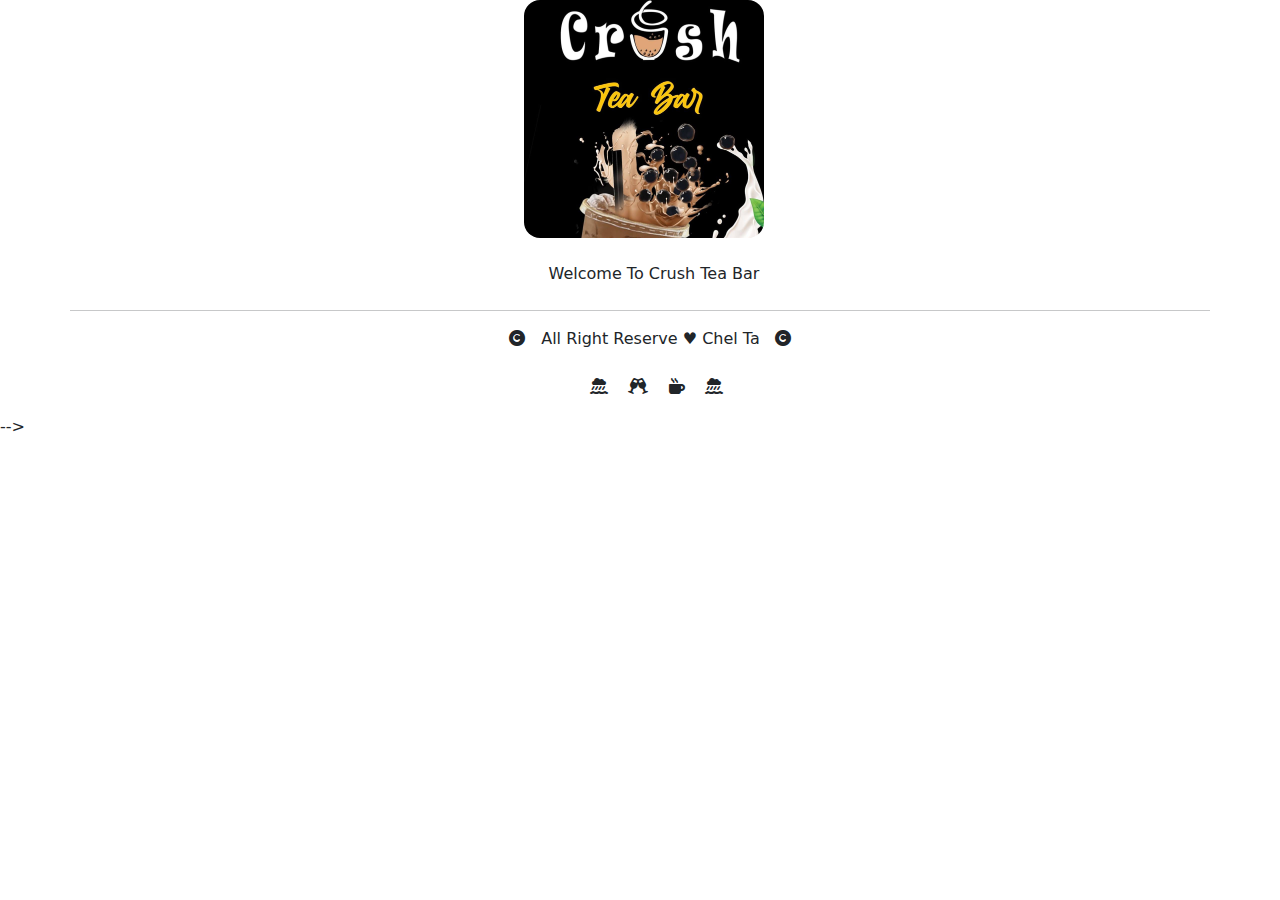
==== commit 8f519db7: "index.html" ====
--- a/index.html
+++ b/index.html
@@ -1,4 +1,4 @@
-<!DOCTYPE html>
+<!-- <!DOCTYPE html>
 <html lang="en">
 <head>
     <meta charset="UTF-8">
@@ -47,4 +47,4 @@
         </div>
     </div>
 </body>
-</html>+</html> -->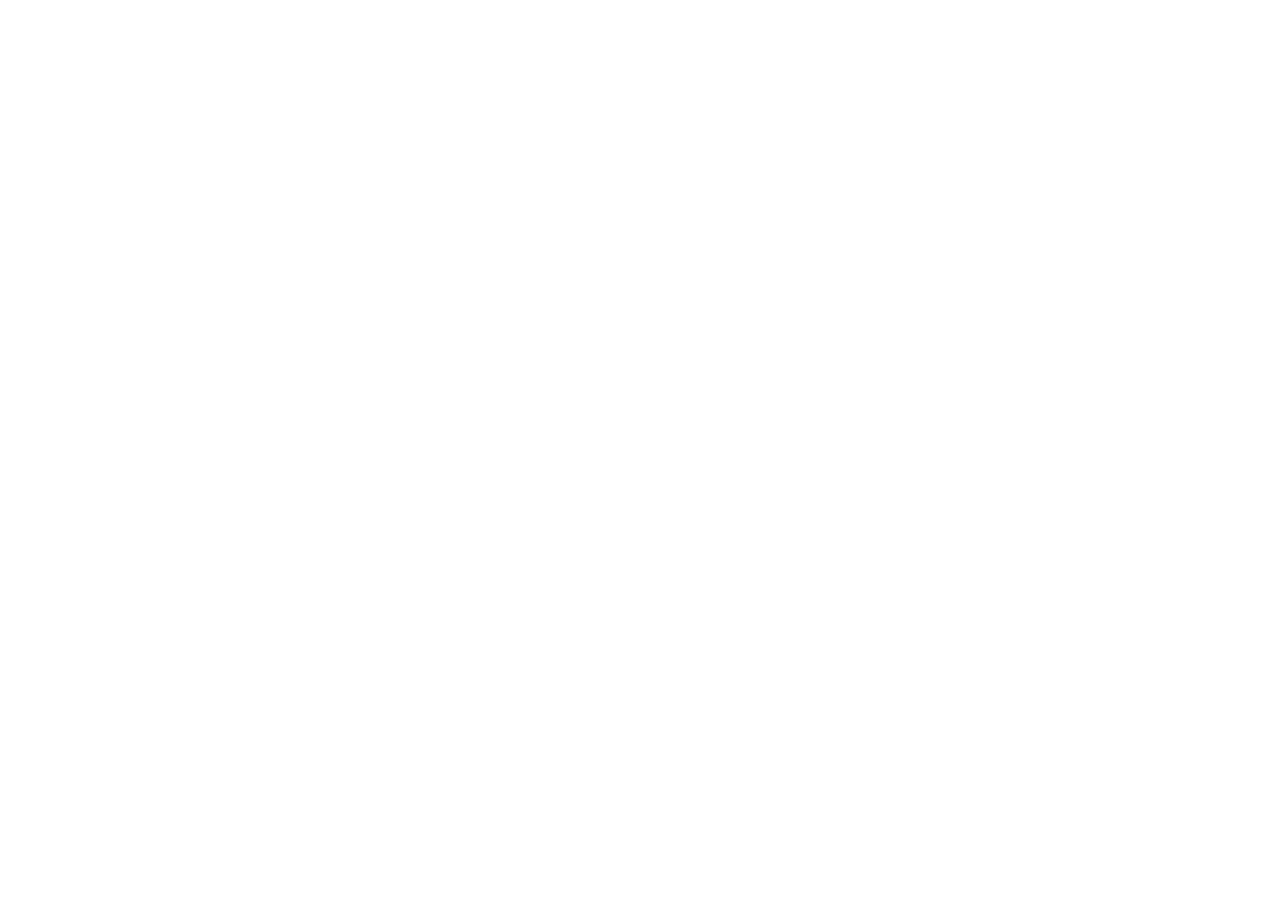
==== commit 71bffce6: "index.html" ====
--- a/index.html
+++ b/index.html
@@ -1,4 +1,4 @@
-<!-- <!DOCTYPE html>
+<!DOCTYPE html>
 <html lang="en">
 <head>
     <meta charset="UTF-8">
@@ -20,7 +20,7 @@
 </head>
 <body>
 
-    <div class="container img_move">
+    <!-- <div class="container img_move">
         <div class="row justify-content-center">
             <div class="card" style = " width: 19rem; border: none;">
                 <div class="col-xl-6 col-lg-6 col-md-6 col-sm-12 col-12 mx-4">
@@ -45,6 +45,6 @@
                 </div>
               </footer>
         </div>
-    </div>
+    </div> -->
 </body>
-</html> -->+</html>